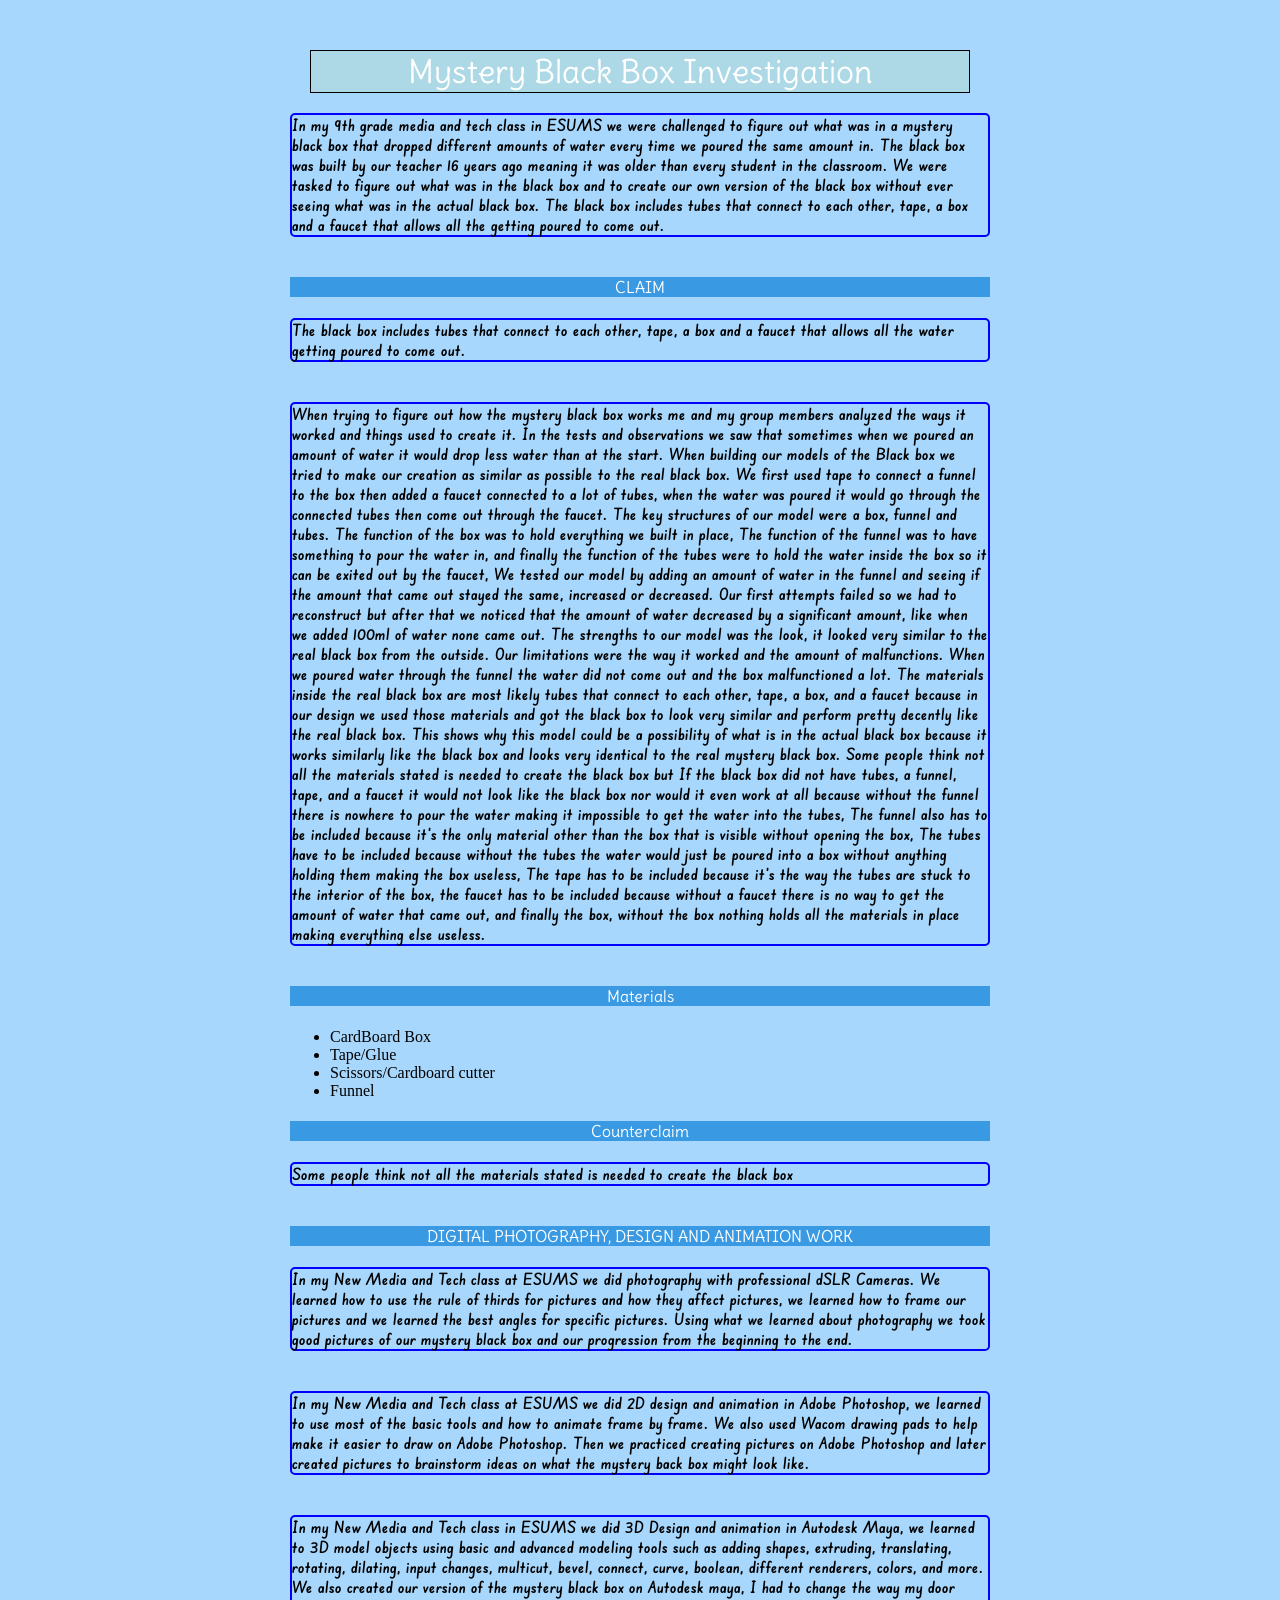
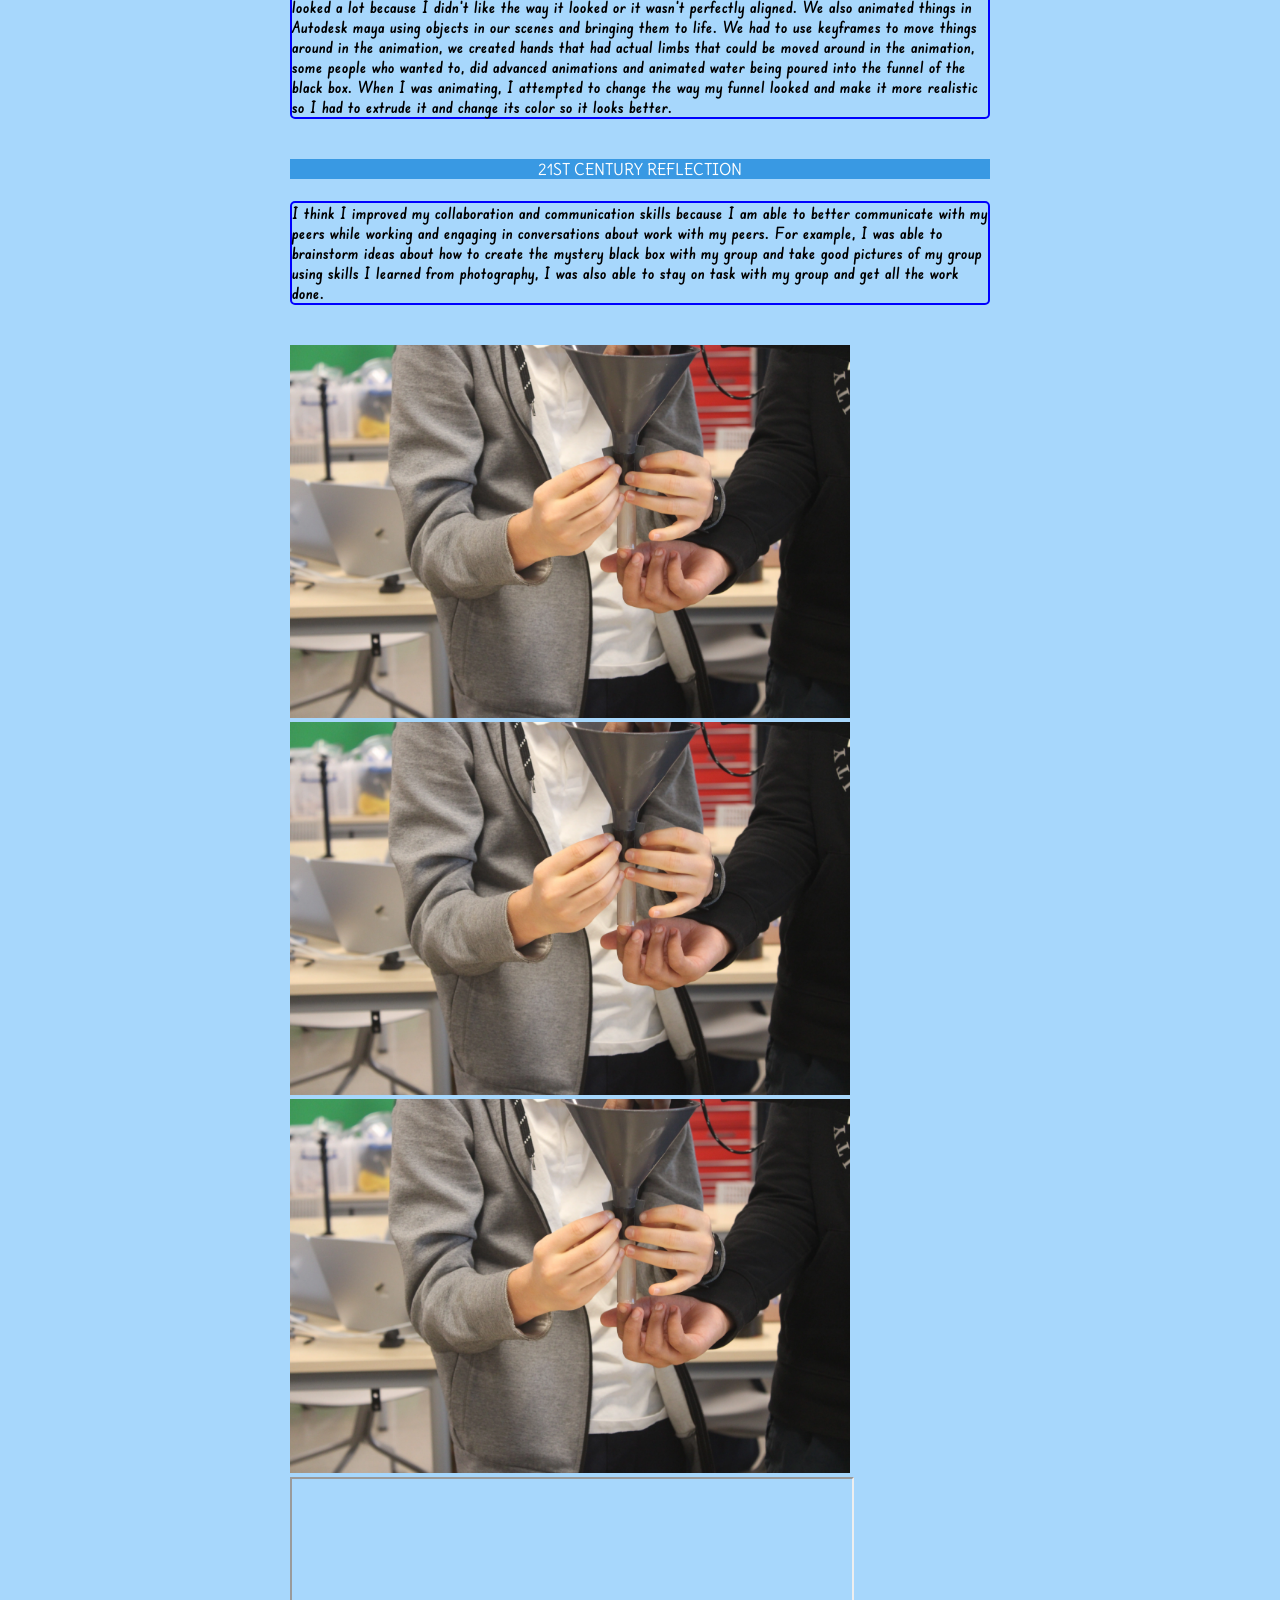
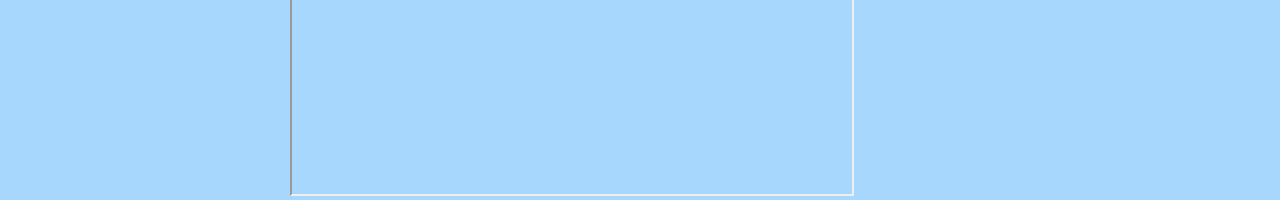
==== Blackbox.html @ c8650740 "Update Blackbox.html" ====
<!DOCTYPE html>


<html lang=en>
  
    <head>
    

        <meta charset="UTF-8"> 

        <meta name="viewport" content="width=device-width, initial-scale=1.0">
        

        <meta name="Marvelous K" content="Marvelous">

        <title>Marvelous' Black Box </title>
        

        <link rel="stylesheet" href="/style.css">

        <link rel="icon" type="image/x-icon" href="/images/favicon.png">
  

     </body>
</html>
<h1>Mystery Black Box Investigation</h1>
<p>In my 9th grade media and tech class in ESUMS we were challenged to figure out what was in a mystery black box that dropped different amounts of water every time we poured the same amount in. The black box was built by our teacher 16 years ago meaning it was older than every student in the classroom. We were tasked to figure out what was in the black box and to create our own version of the black box without ever seeing what was in the actual black box. The black box includes tubes that connect to each other, tape, a box and a faucet that allows all the getting poured to come out.</p>
<h4>CLAIM</h4>
<p>The black box includes tubes that connect to each other, tape, a box and a faucet that allows all the water getting poured to come out.</p> 
<p>When trying to figure out how the mystery black box works me and my group members analyzed the ways it worked and things used to create it. In the tests and observations we saw that sometimes when we poured an amount of water it would drop less water than at the start. When building our models of the Black box we tried to make our creation as similar as possible to the real black box. We first used tape to connect a funnel to the box then added a faucet connected to a lot of tubes, when the water was poured it would go through the connected tubes then come out through the faucet. The key structures of our model were a box, funnel and tubes. The function of the box was to hold everything we built in place, The function of the funnel was to have something to pour the water in, and finally the function of the tubes were to hold the water inside the box so it can be exited out by the faucet, We tested our model by adding an amount of water in the funnel and seeing if the amount that came out stayed the same, increased or decreased. Our first attempts failed so we had to reconstruct but after that we noticed that the amount of water decreased by a significant amount, like when we added 100ml of water none came out. The strengths to our model was the look, it looked very similar to the real black box from the outside. Our limitations were the way it worked and the amount of malfunctions. When we poured water through the funnel the water did not come out and the box malfunctioned a lot. The materials inside the real black box are most likely tubes that connect to each other, tape, a box, and a faucet because in our design we used those materials and got the black box to look very similar and perform pretty decently like the real black box. This shows why this model could be a possibility of what is in the actual black box because it works similarly like the black box and looks very identical to the real mystery black box. Some people think not all the materials stated is needed to create the black box but If the black box did not have tubes, a funnel, tape, and a faucet it would not look like the black box nor would it even work at all because without the funnel there is nowhere to pour the water making it impossible to get the water into the tubes, The funnel also has to be included because it's the only material other than the box that is visible without opening the box, The tubes have to be included because without the tubes the water would just be poured into a box without anything holding them making the box useless, The tape has to be included because it's the way the tubes are stuck to the interior of the box, the faucet has to be included because without a faucet there is no way to get the amount of water that came out, and finally the box, without the box nothing holds all the materials in place making everything else useless.
<h4>Materials</H4>

<ul>
  <li>CardBoard Box</li>
  <li>Tape/Glue</li>
  <li>Scissors/Cardboard cutter</li>
  <li>Funnel</li>
</ul>  
<h4>Counterclaim</H4>
<p>Some people think not all the materials stated is needed to create the black box</p>

<h4>  DIGITAL PHOTOGRAPHY, DESIGN AND ANIMATION WORK</h4>
<p>In my New Media and Tech class at ESUMS we did photography with professional dSLR Cameras. We learned how to use the rule of thirds for pictures and how they affect pictures, we learned how to frame our pictures and we learned the best angles for specific pictures. Using what we learned about photography we took good pictures of our mystery black box and our progression from the beginning to the end. </p>

<p>In my New Media and Tech class at ESUMS we did 2D design and animation in Adobe Photoshop, we learned to use most of the basic tools and how to animate frame by frame. We also used Wacom drawing pads to help make it easier to draw on Adobe Photoshop. Then  we practiced creating pictures on Adobe Photoshop and later created pictures to brainstorm ideas on what the mystery back box might look like.</p>

<p>
In my New Media and Tech class in ESUMS we did 3D Design and animation in Autodesk Maya, we learned to 3D model objects using basic and advanced modeling tools such as adding shapes, extruding, translating, rotating, dilating, input changes, multicut, bevel, connect, curve, boolean, different renderers, colors, and more. We also created our version of the mystery black box on Autodesk maya, I had to change the way my door looked a lot because I didn't like the way it looked or it wasn't perfectly aligned. We also animated things in Autodesk maya using objects in our scenes and bringing them to life. We had to use keyframes to move things around in the animation, we created hands that had actual limbs that could be moved around in the animation, some people who wanted to, did advanced animations and animated water being poured into the funnel of the black box. When I was animating, I attempted to change the way my funnel looked and make it more realistic so I had to extrude it and change its color so it looks better.</p>
                                    <H4>21ST CENTURY REFLECTION</H4>
<p>I think I improved my collaboration and communication skills because I am able to better communicate with my peers while working and engaging in conversations about work with my peers. For example, I was able to brainstorm ideas about how to create the mystery black box with my group and take good pictures of my group using skills I learned from photography, I was also able to stay on task with my group and get all the work done. </p>

          
      

        <!--example images (uploaded to repo's "images" directory)-->
        <img 
            src="images/IMG_7519 (1).webp"
            width="560" 
            alt="Your description of image in words">
 <img 
            src="images/IMG_7519 (1).webp"
            width="560" 
            alt="Your description of image in words">
 <img 
            src="images/IMG_7519 (1).webp"
            width="560" 
            alt="Your description of image in words">

        <!--example video (or other content from another webpage)-->
        <iframe 
            src="https://drive.google.com/file/d/extracting DNA.png/preview"
            width="560" height="315"
            allowfullscreen>
        </iframe>
        <!-- replace FILE_ID in the example link above with the
             exact text from the equivalent spot within your 
             actual video's Google Drive shared link -->
   </body>
</html>
---- style.css ----
@import url('https://fonts.googleapis.com/css2?family=Allan:wght@400;700&family=Delius&family=Edu+SA+Beginner:wght@400..700&display=swap');

body {
  color: black;
  Max-width: 700px;
  Margin: auto;
  Background-color: #a7d7fc;
}

 h1, h2, h3, h4 { 
   Color: White;
   Background-color: #3999e3;
   Text-align: center;
}

p {
  font-family: "Edu SA Beginner", cursive;
  font-optical-sizing: auto;
  font-weight: 600;
  font-style: normal;
  border: 2px solid blue;
  border-radius: 5px;
  margin-bottom: 40px;

}

h5 {
  Text-align: center;
}

th, td {
  padding: 10px;
  text-align: center;
} 

tr:hover {
  color: white;
} 

Td:hover {
  Background-color: #05a1a1;
}


a {
  Background-Color: #6bc9f2;
} 

a:hover {
  Color: #05a1a1;
}

nav a {

}

H1, h2, h3, h4 {font-family: "Delius", cursive;
  font-weight: 400;
  font-style: normal;
}

h1 {
  border: 1px solid black;
  margin-top: 50px;
  margin-bottom: 20px;
  margin-right: 20px;
  margin-left: 20px;
  background-color: lightblue;
   }
  border: 2px solid red;
 }
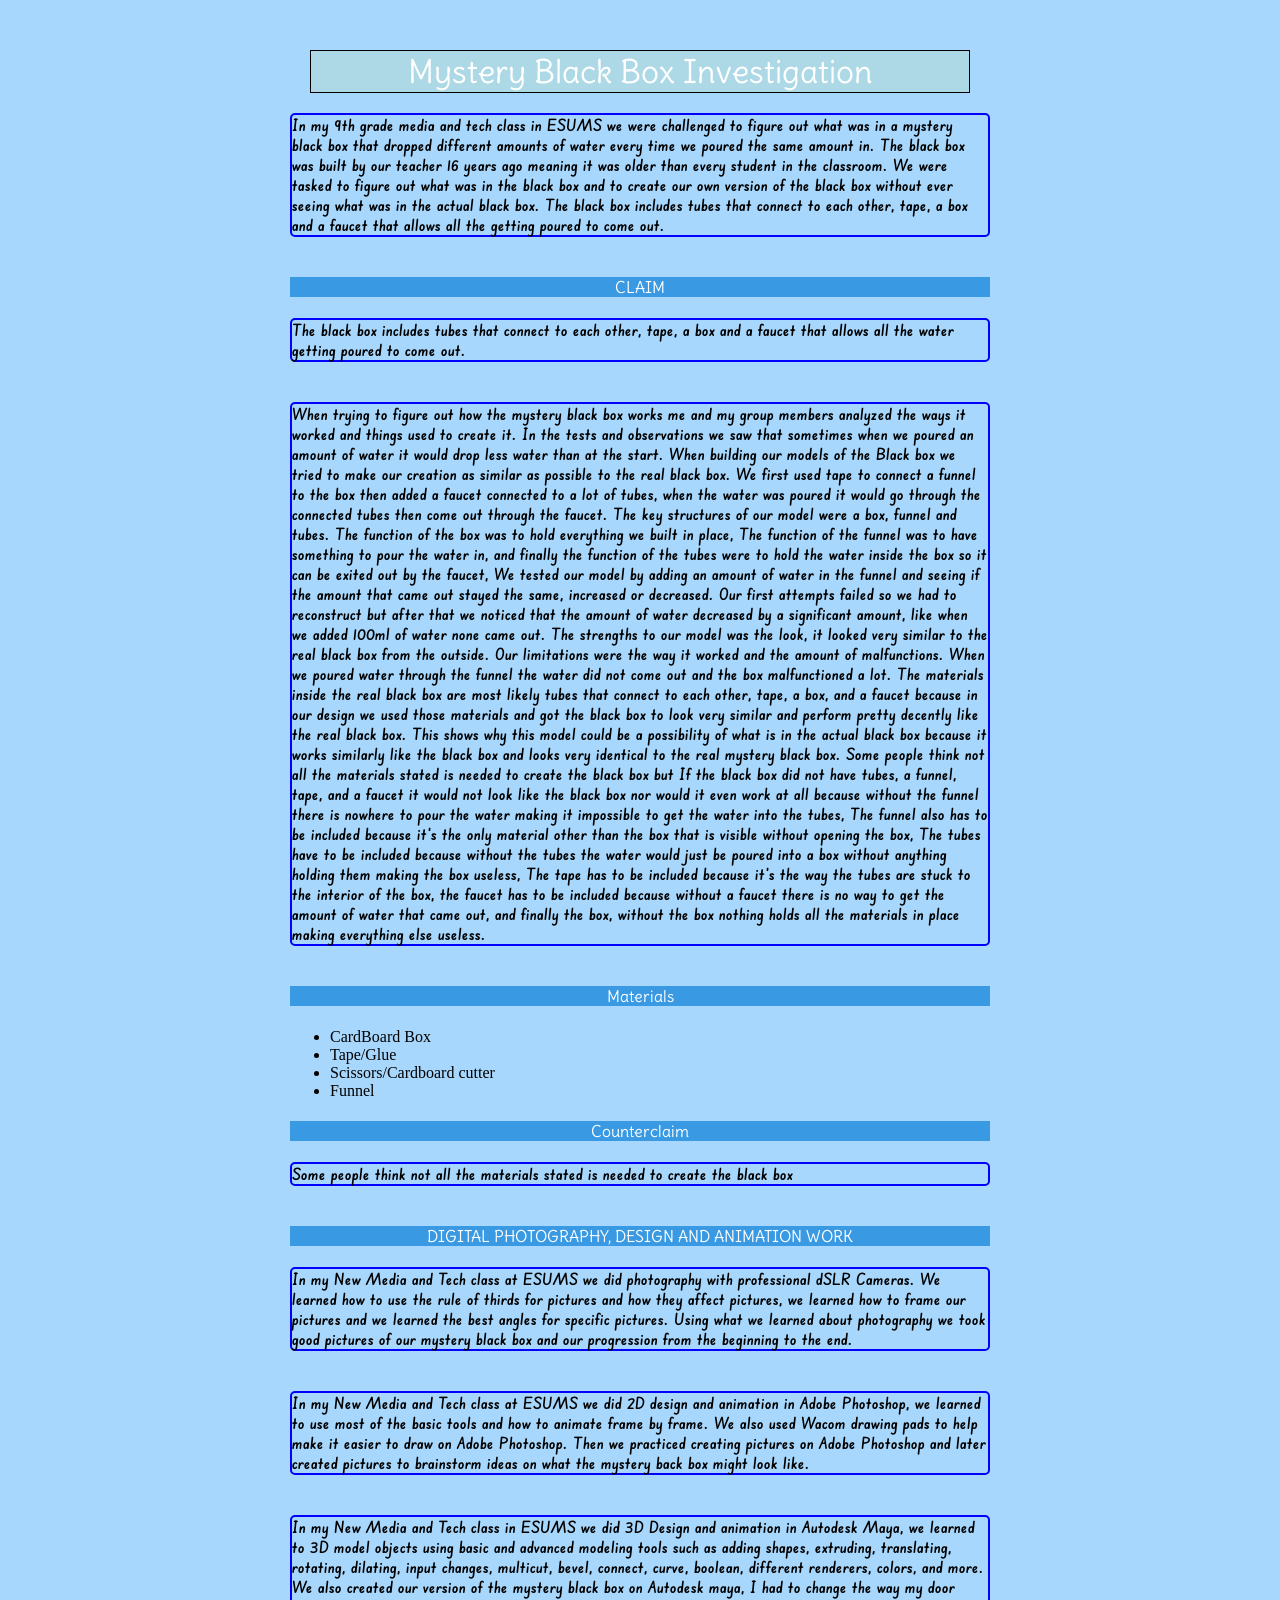
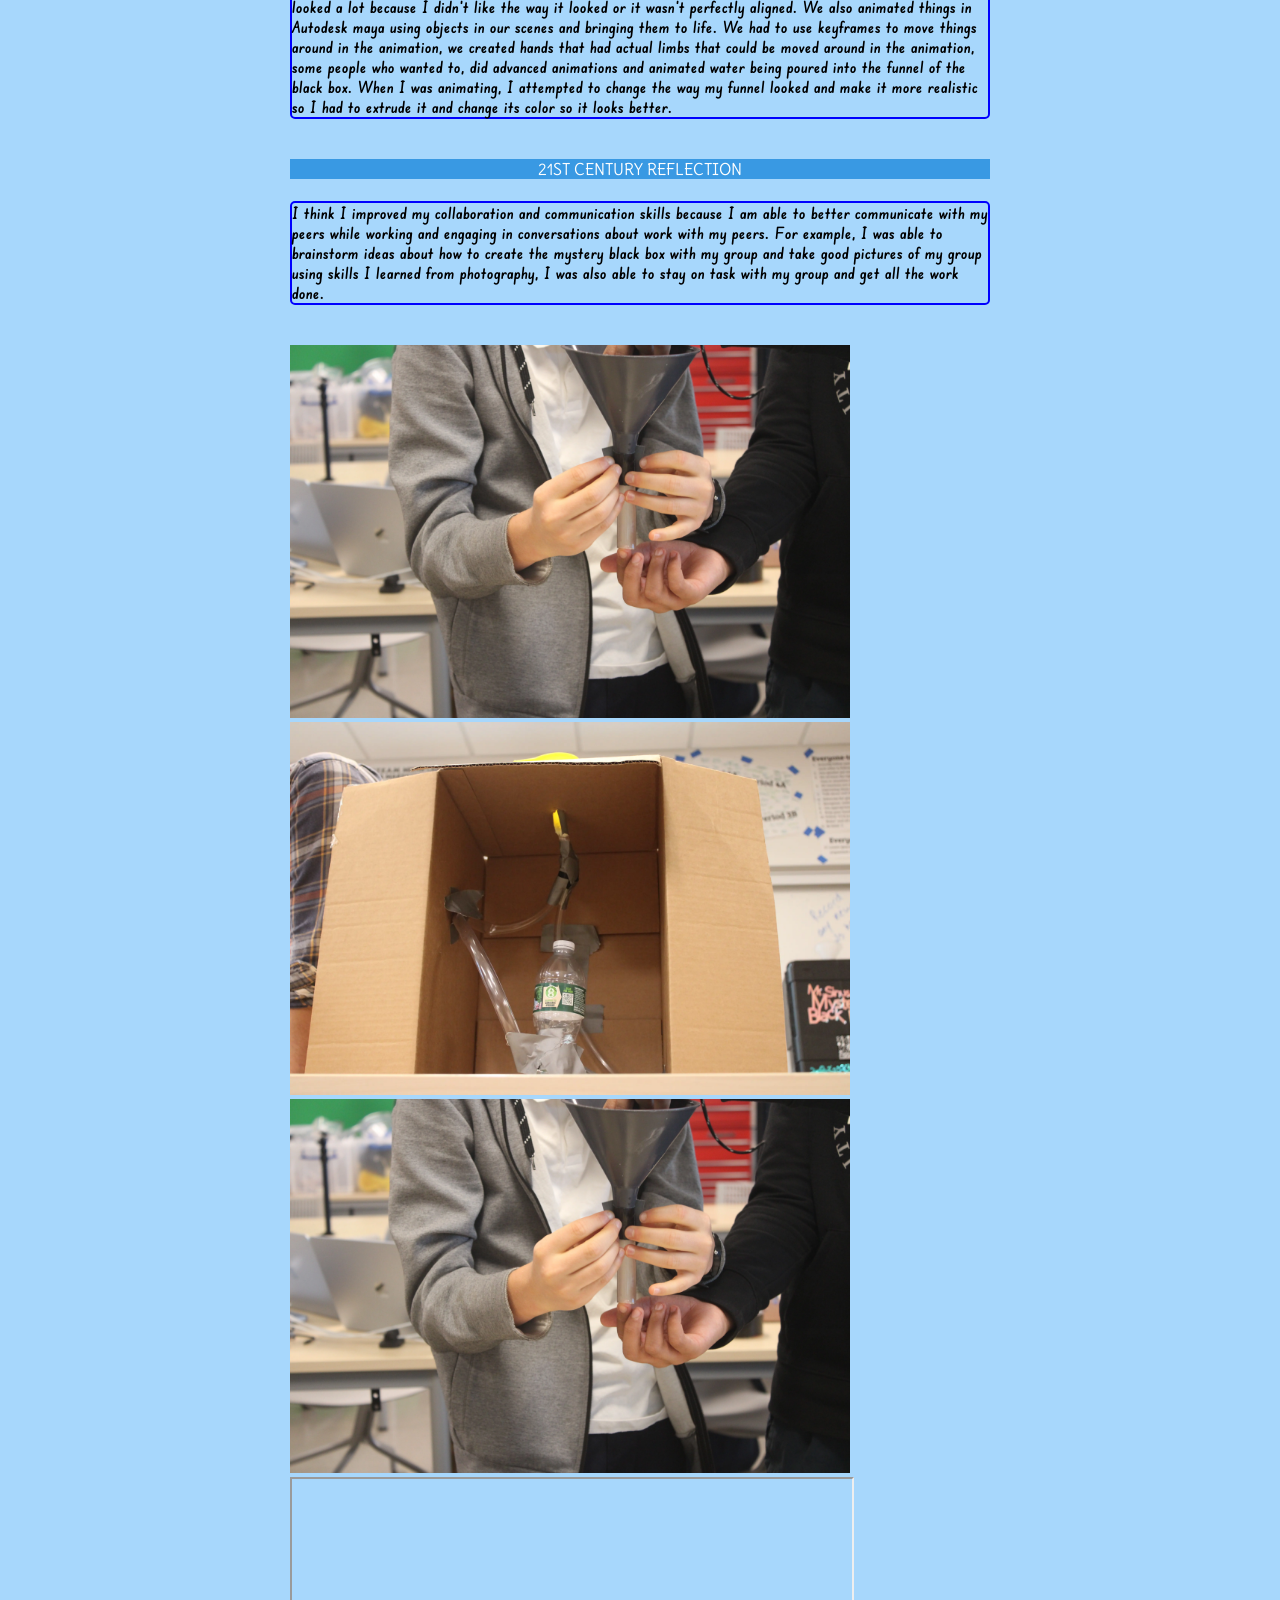
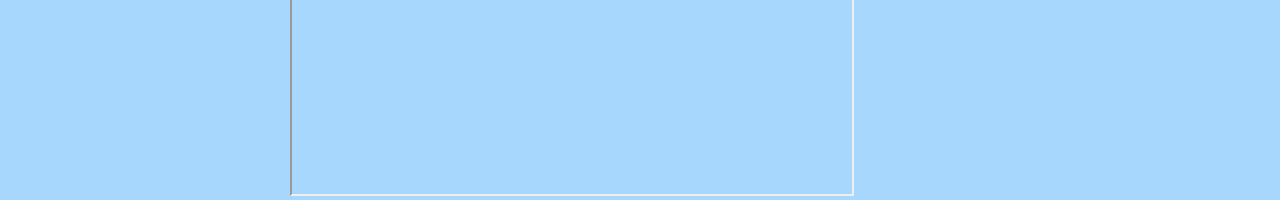
==== commit 336ca98d: "Update Blackbox.html" ====
--- a/Blackbox.html
+++ b/Blackbox.html
@@ -58,7 +58,7 @@
             width="560" 
             alt="Your description of image in words">
  <img 
-            src="images/IMG_7519 (1).webp"
+            src="images/IMG_7536.webp"
             width="560" 
             alt="Your description of image in words">
  <img 
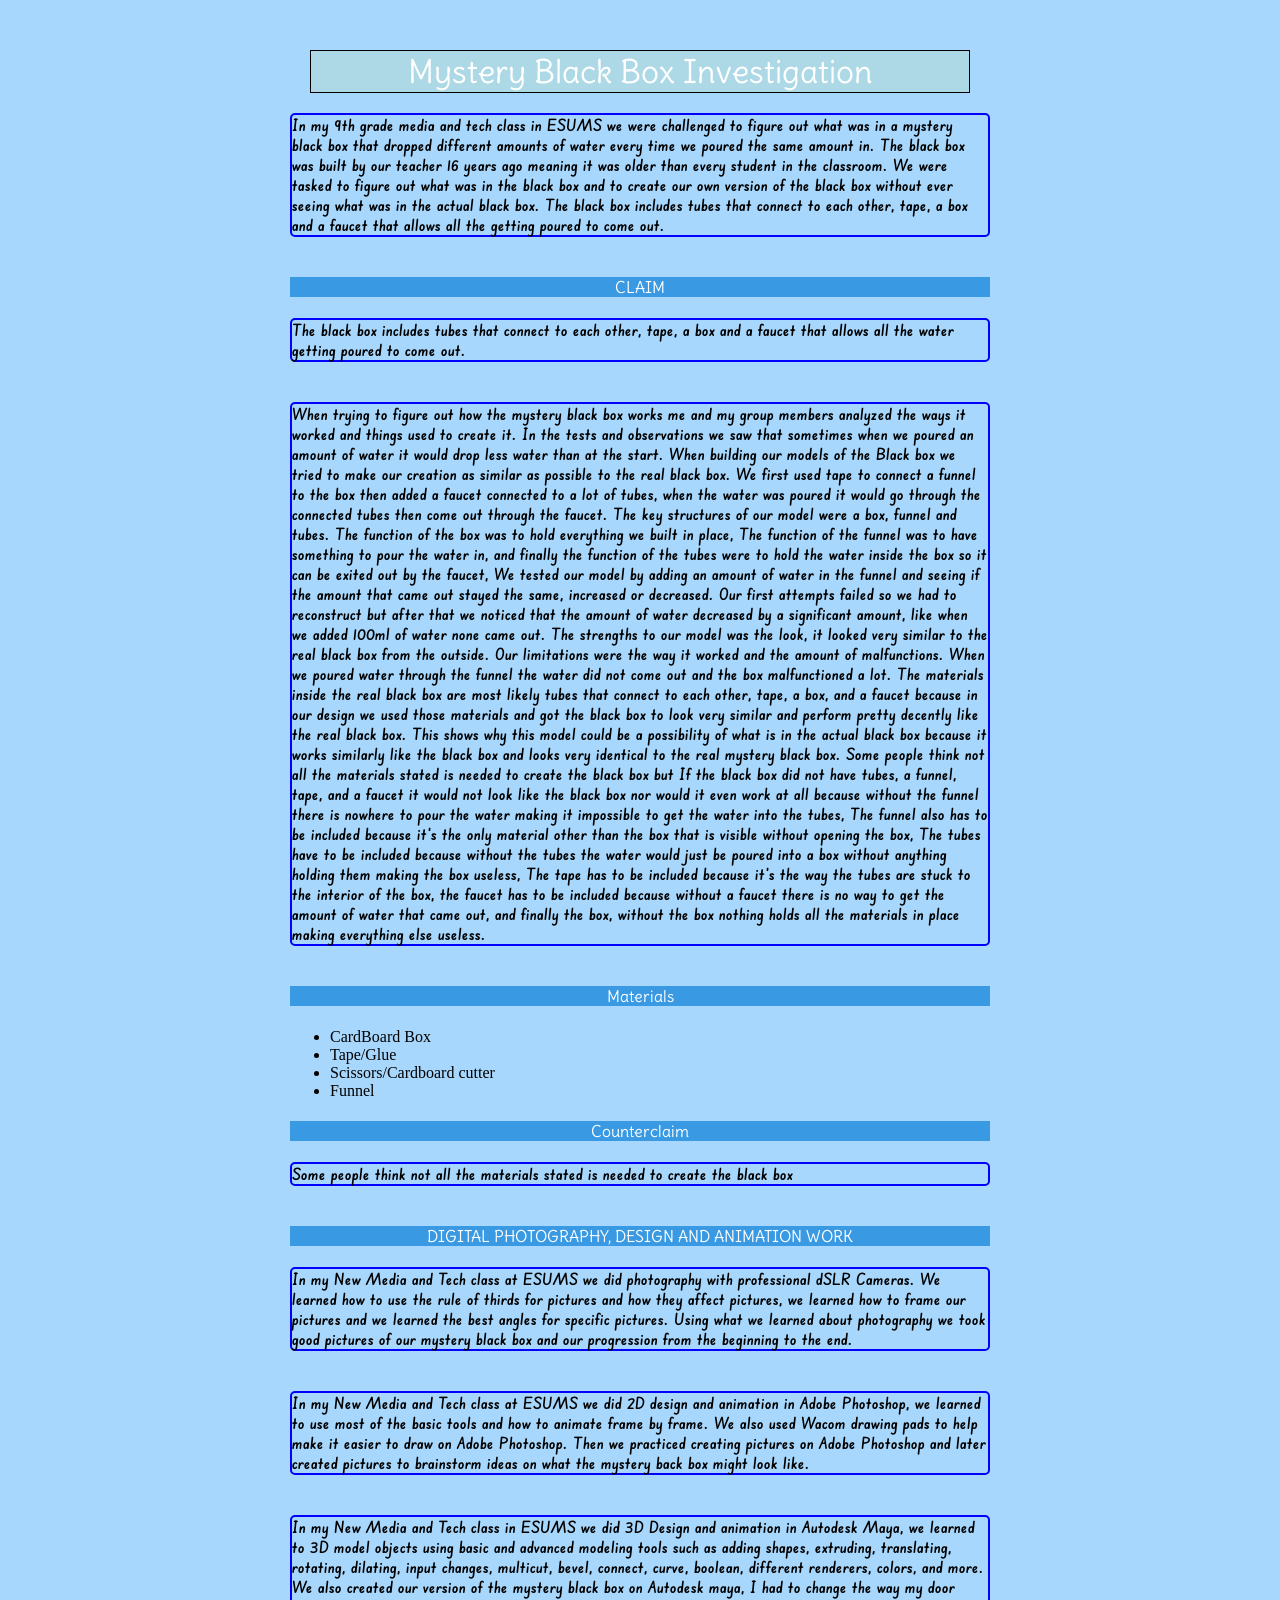
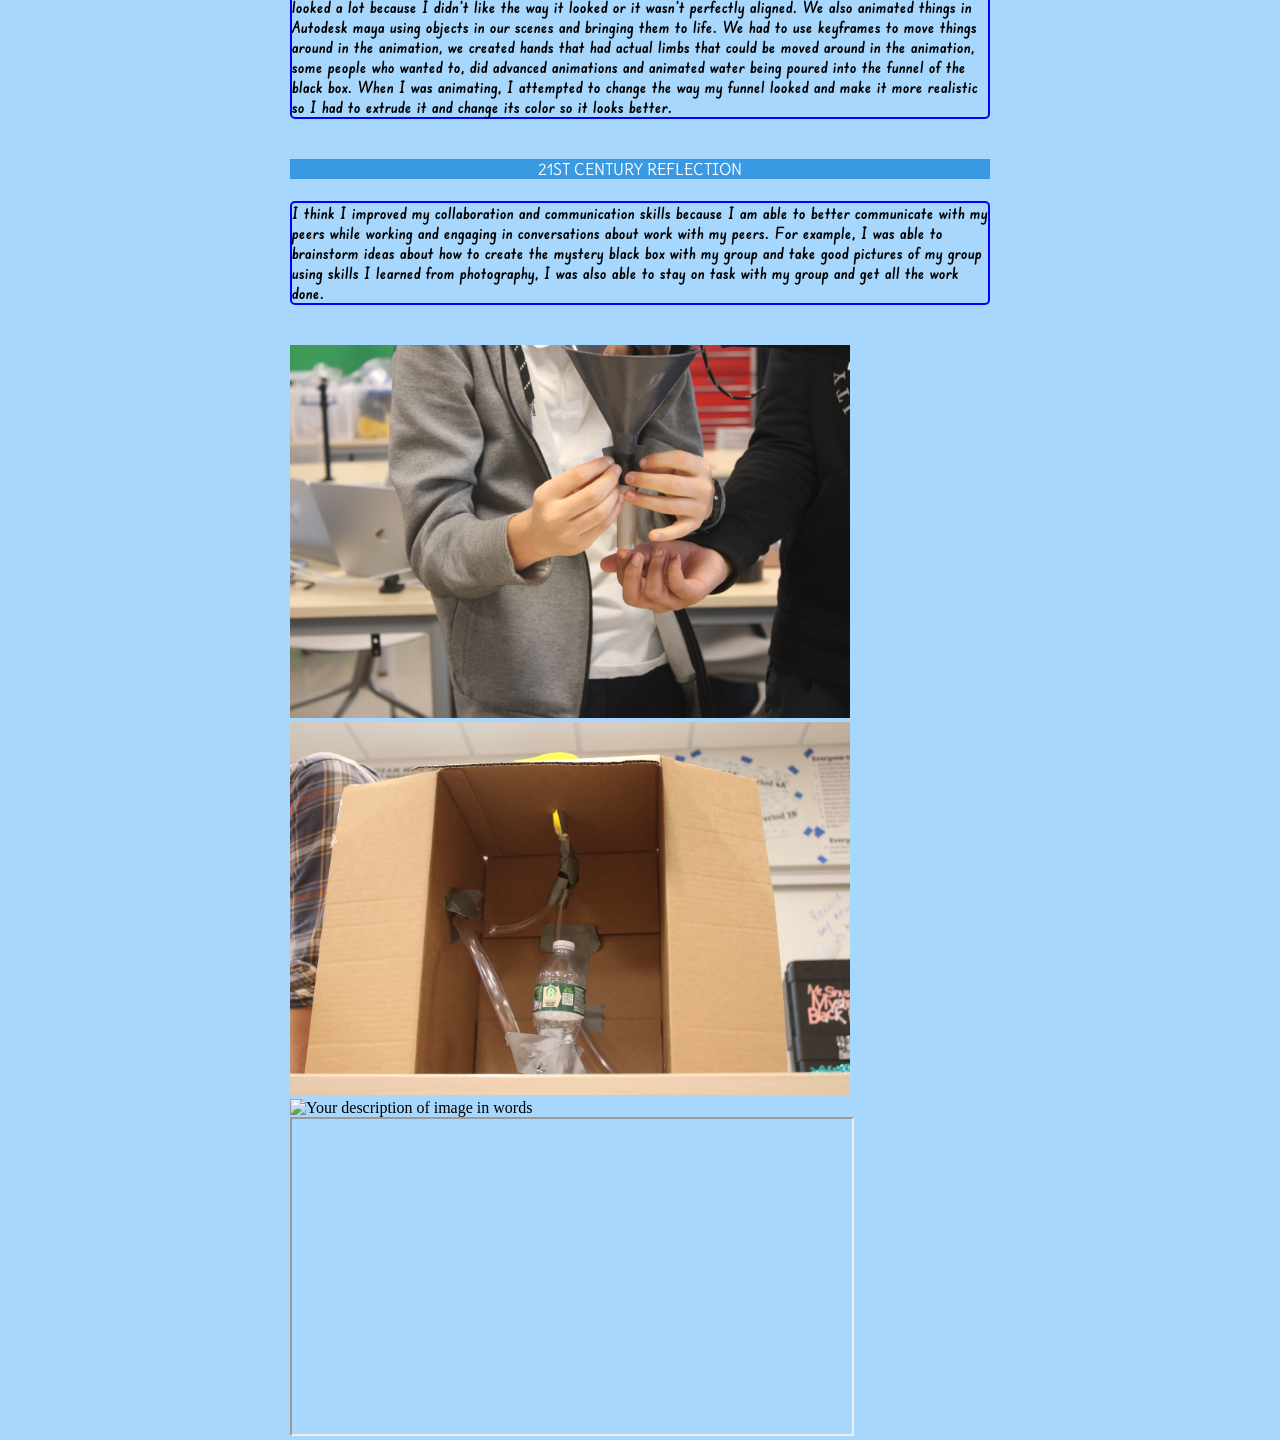
==== commit ab95f99b: "Update Blackbox.html" ====
--- a/Blackbox.html
+++ b/Blackbox.html
@@ -62,7 +62,7 @@
             width="560" 
             alt="Your description of image in words">
  <img 
-            src="images/IMG_7519 (1).webp"
+            src="IMG_7548.webp"
             width="560" 
             alt="Your description of image in words">
 
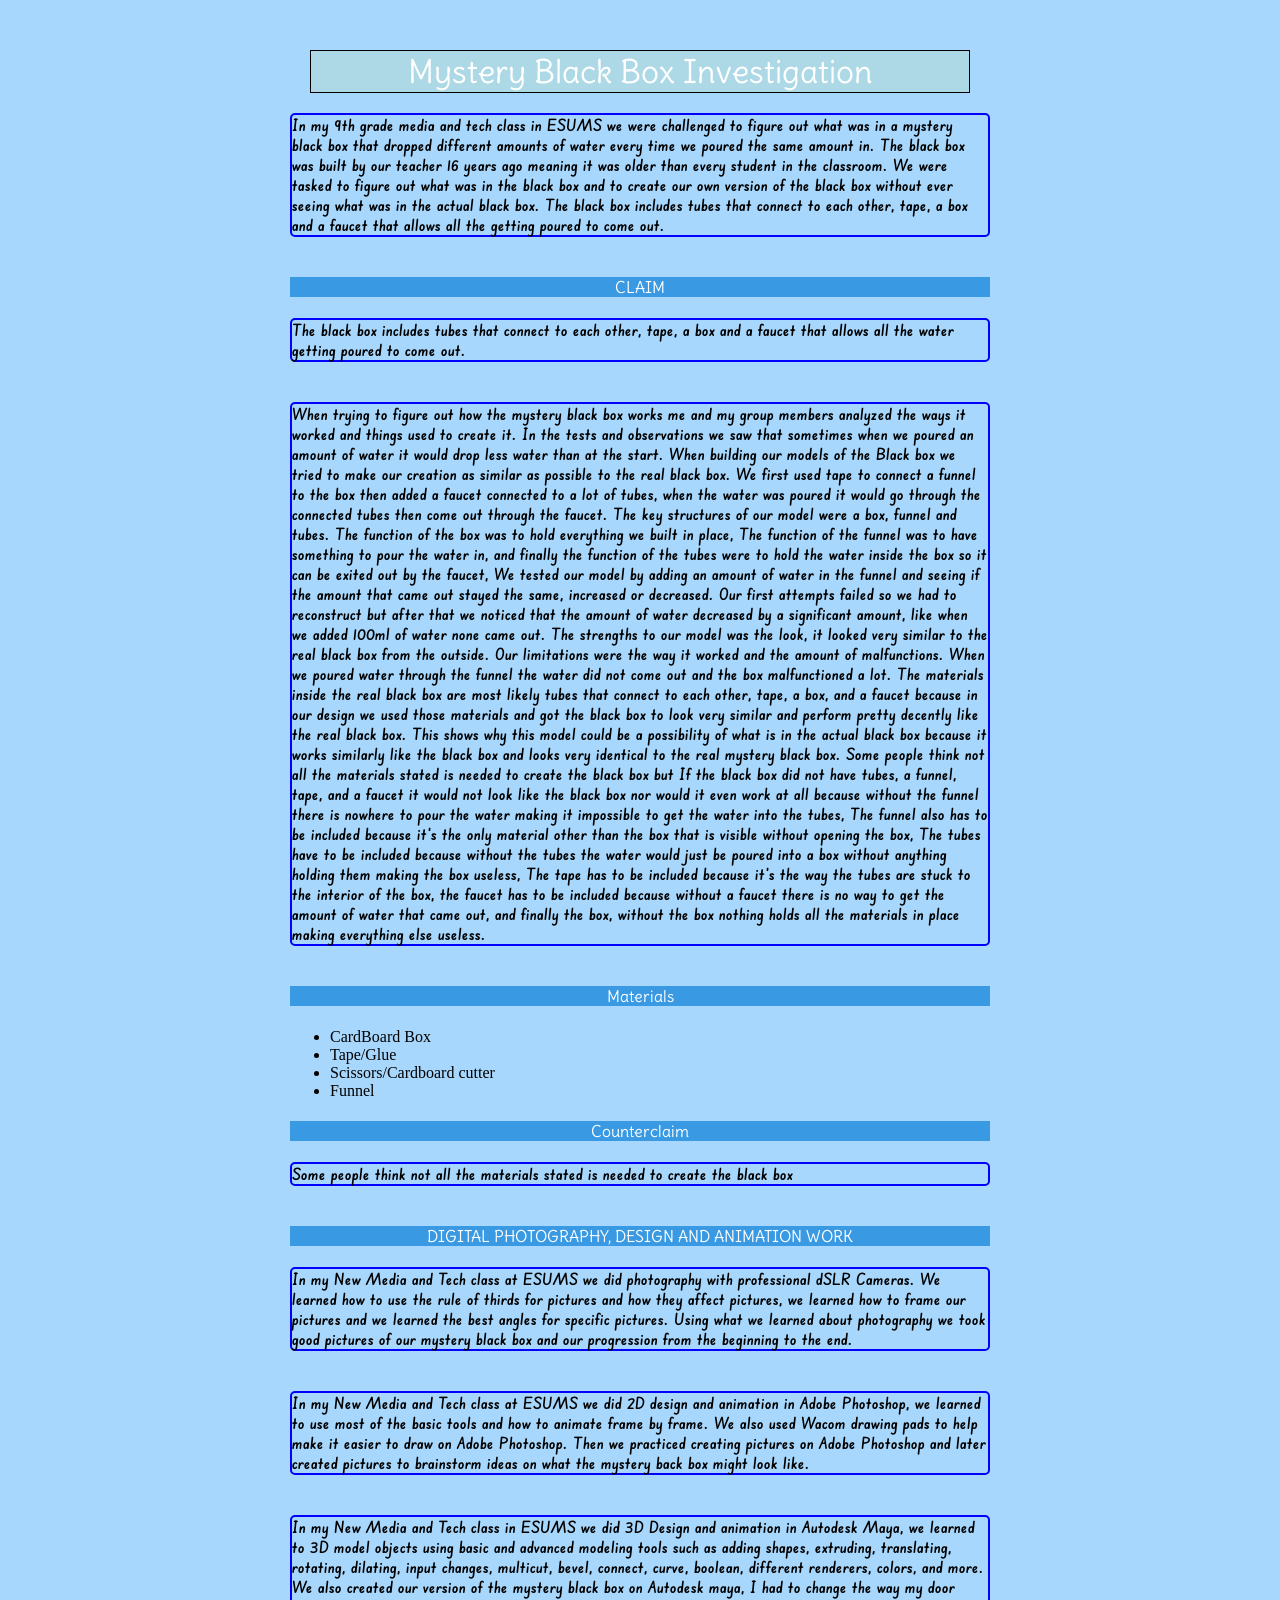
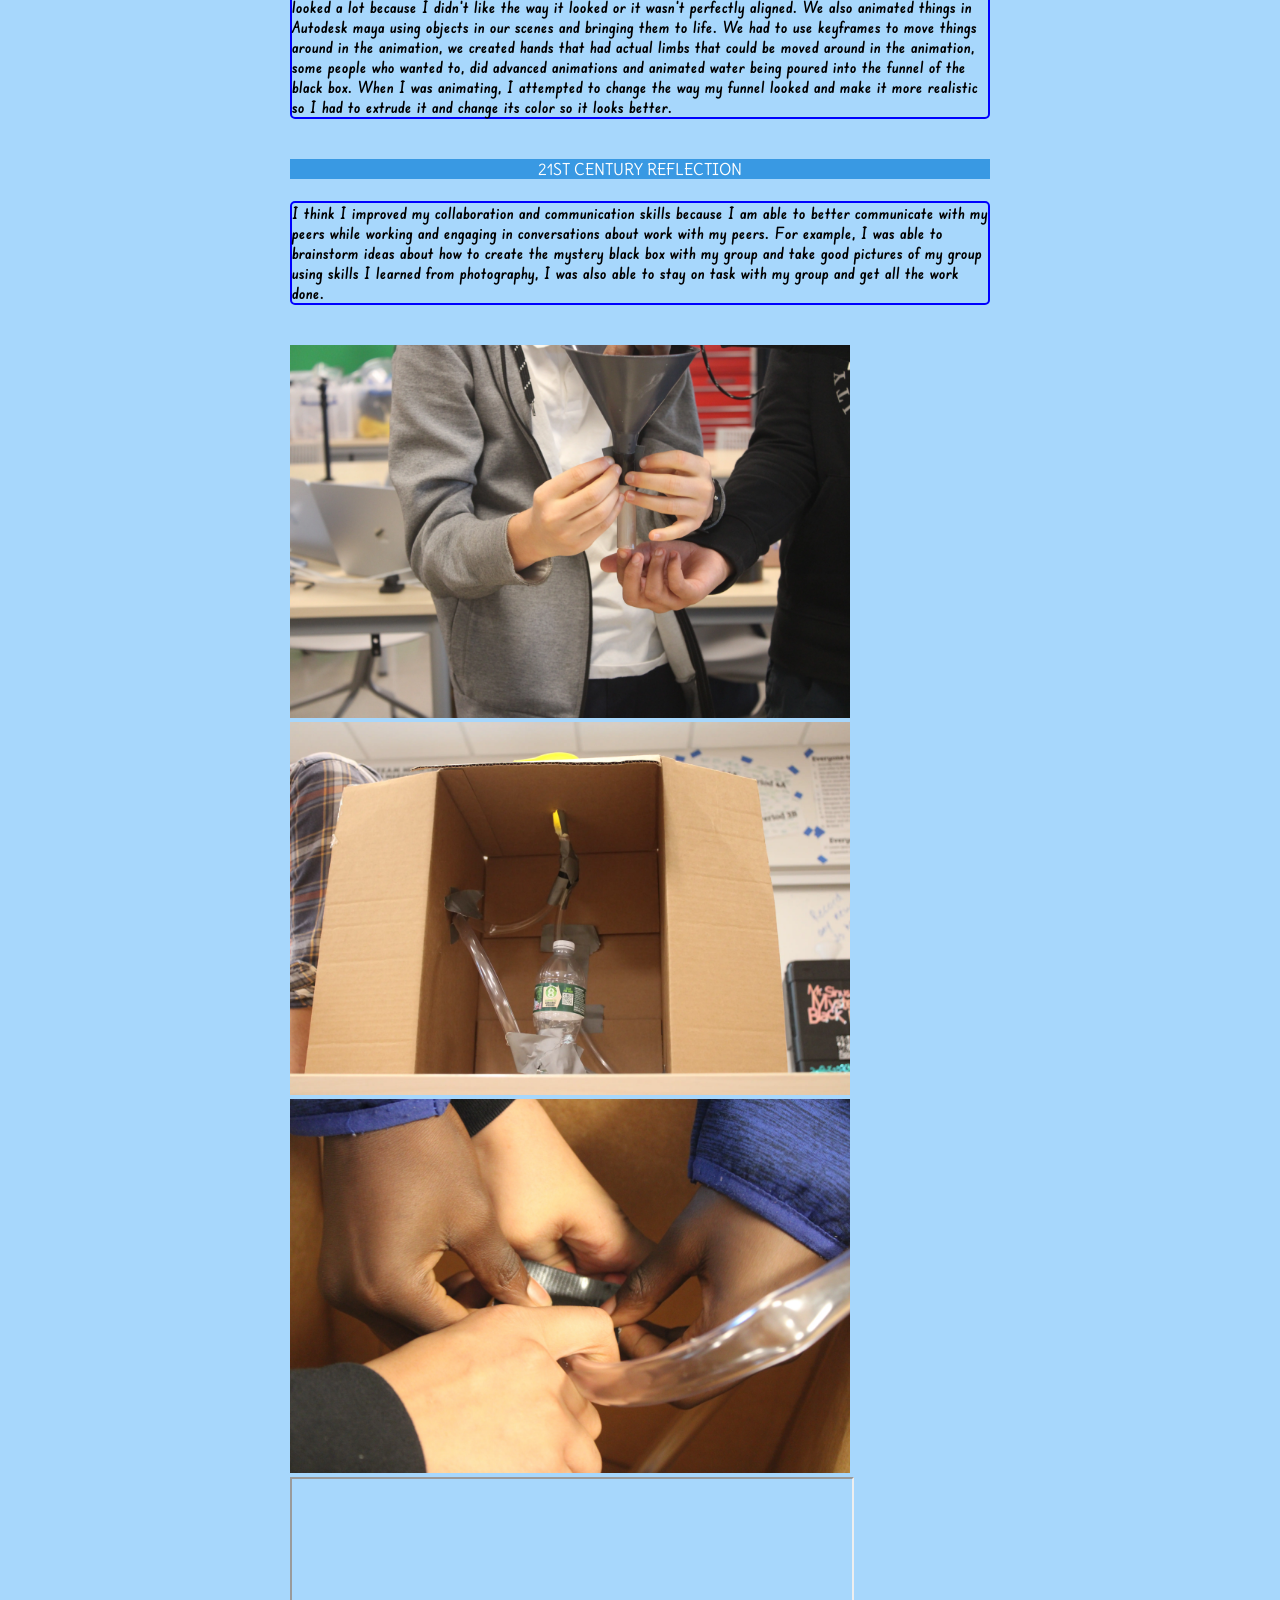
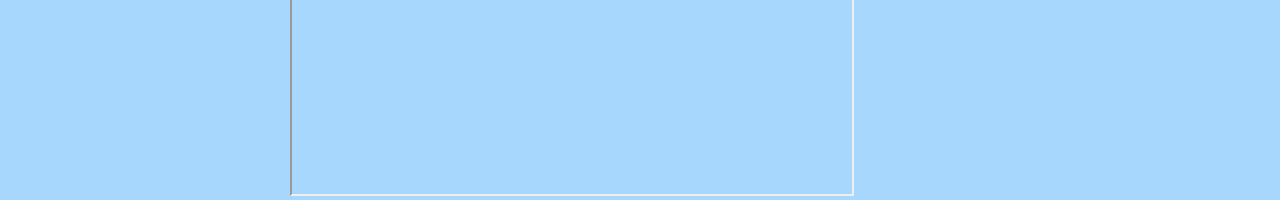
==== commit 10d34110: "Update Blackbox.html" ====
--- a/Blackbox.html
+++ b/Blackbox.html
@@ -62,7 +62,7 @@
             width="560" 
             alt="Your description of image in words">
  <img 
-            src="IMG_7548.webp"
+            src="images/IMG_7548.webp"
             width="560" 
             alt="Your description of image in words">
 
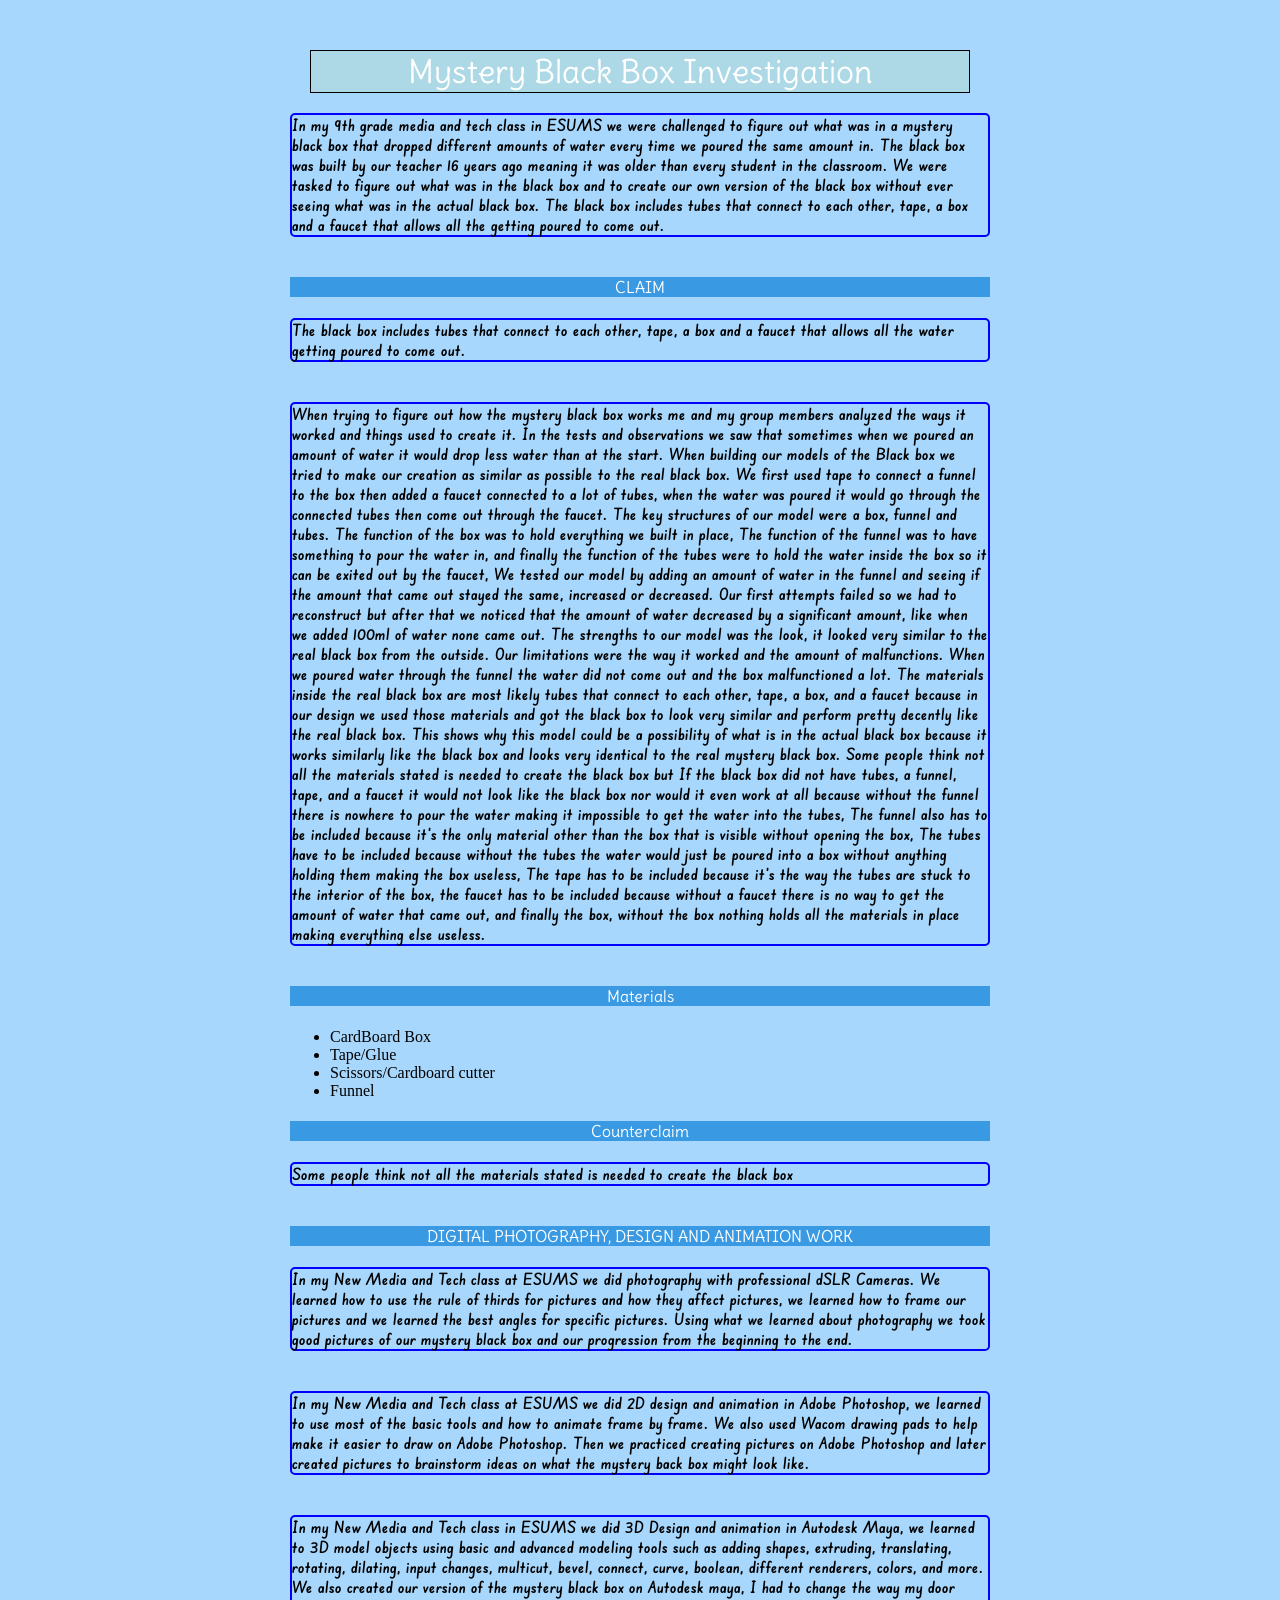
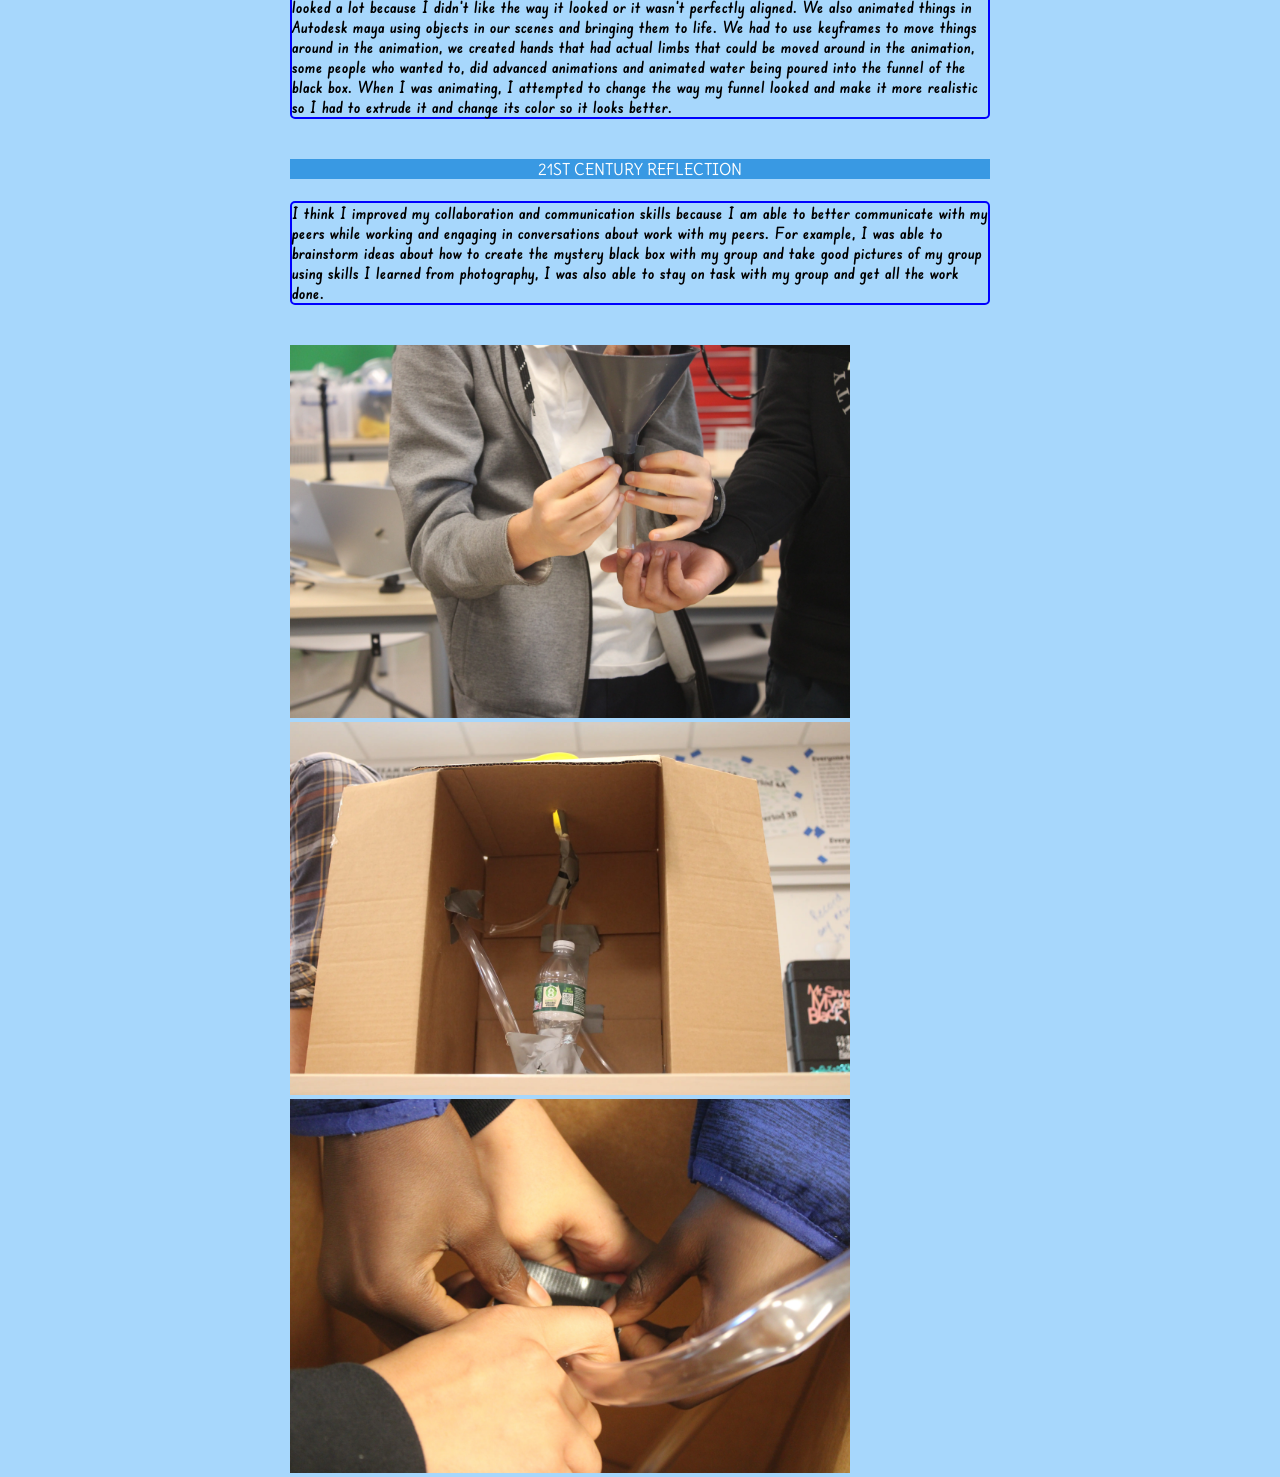
==== commit 3c278eb4: "Update Blackbox.html" ====
--- a/Blackbox.html
+++ b/Blackbox.html
@@ -66,14 +66,5 @@
             width="560" 
             alt="Your description of image in words">
 
-        <!--example video (or other content from another webpage)-->
-        <iframe 
-            src="https://drive.google.com/file/d/extracting DNA.png/preview"
-            width="560" height="315"
-            allowfullscreen>
-        </iframe>
-        <!-- replace FILE_ID in the example link above with the
-             exact text from the equivalent spot within your 
-             actual video's Google Drive shared link -->
    </body>
 </html>
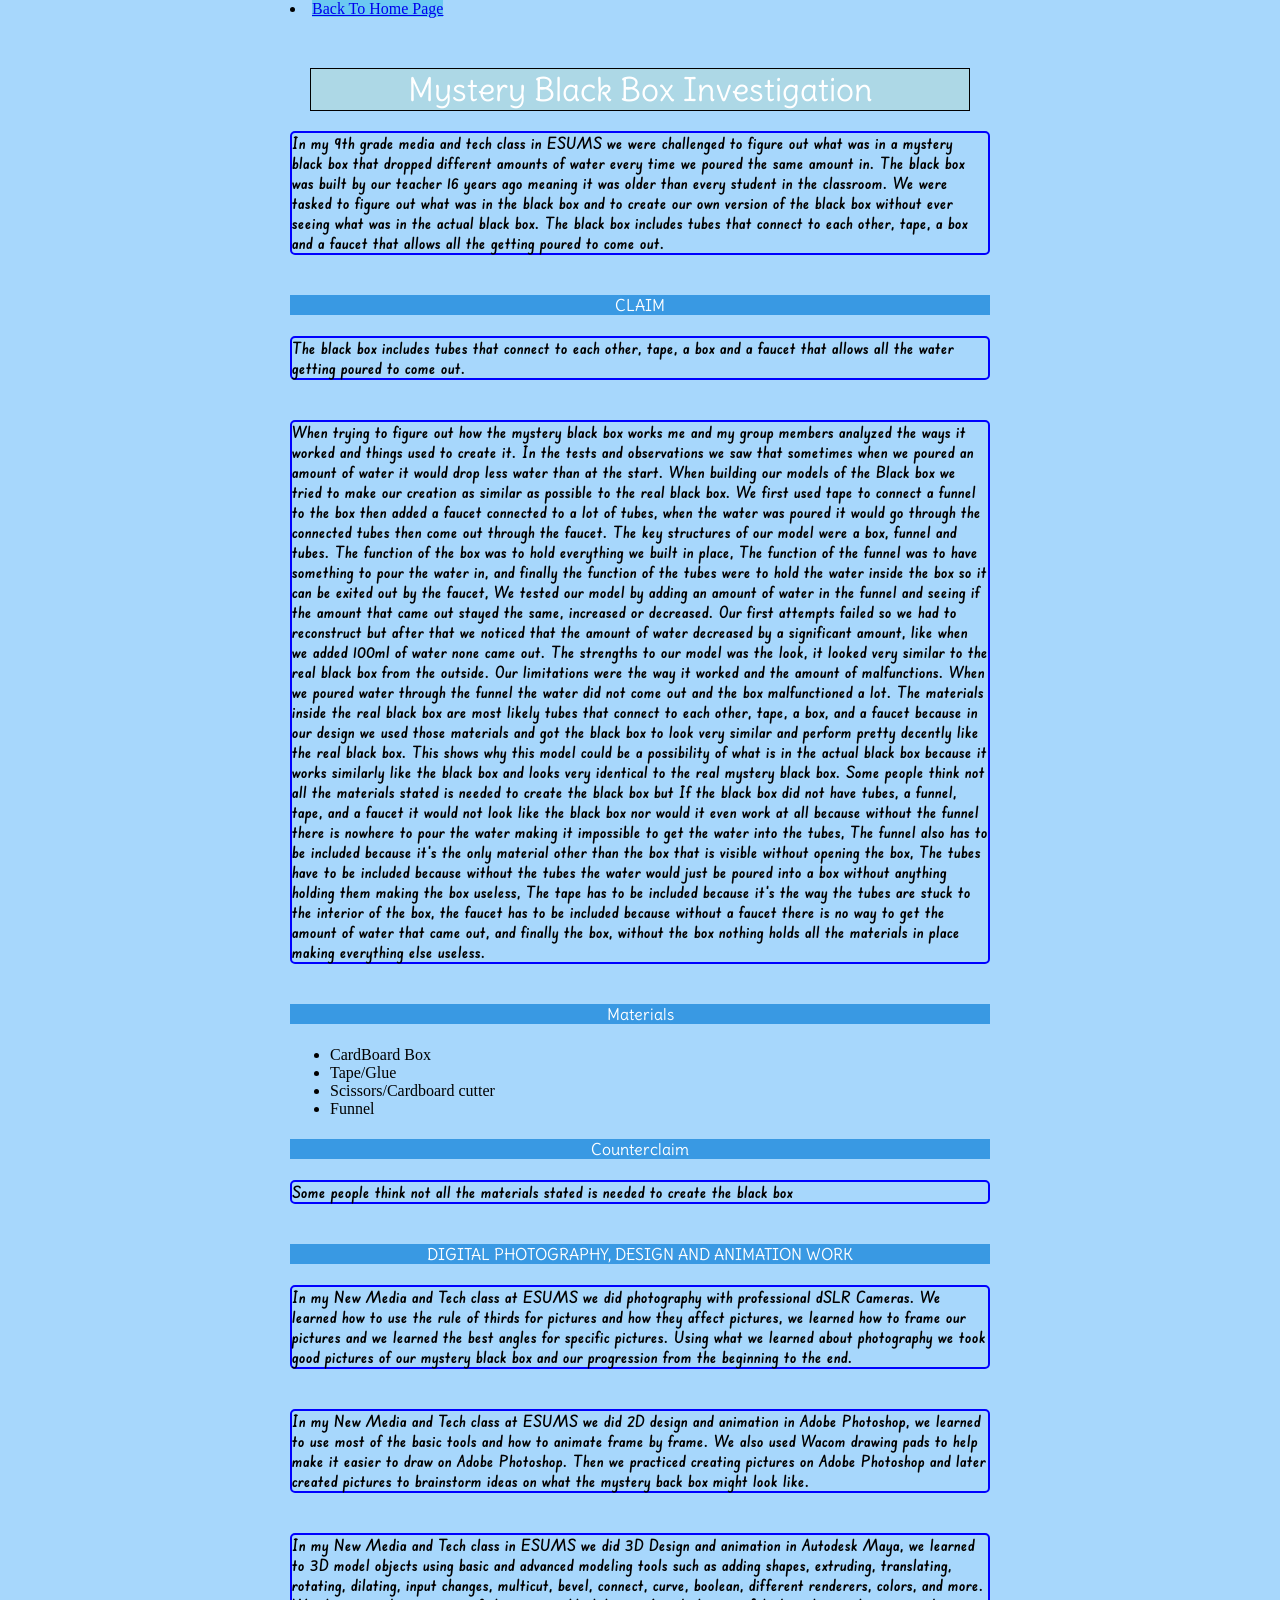
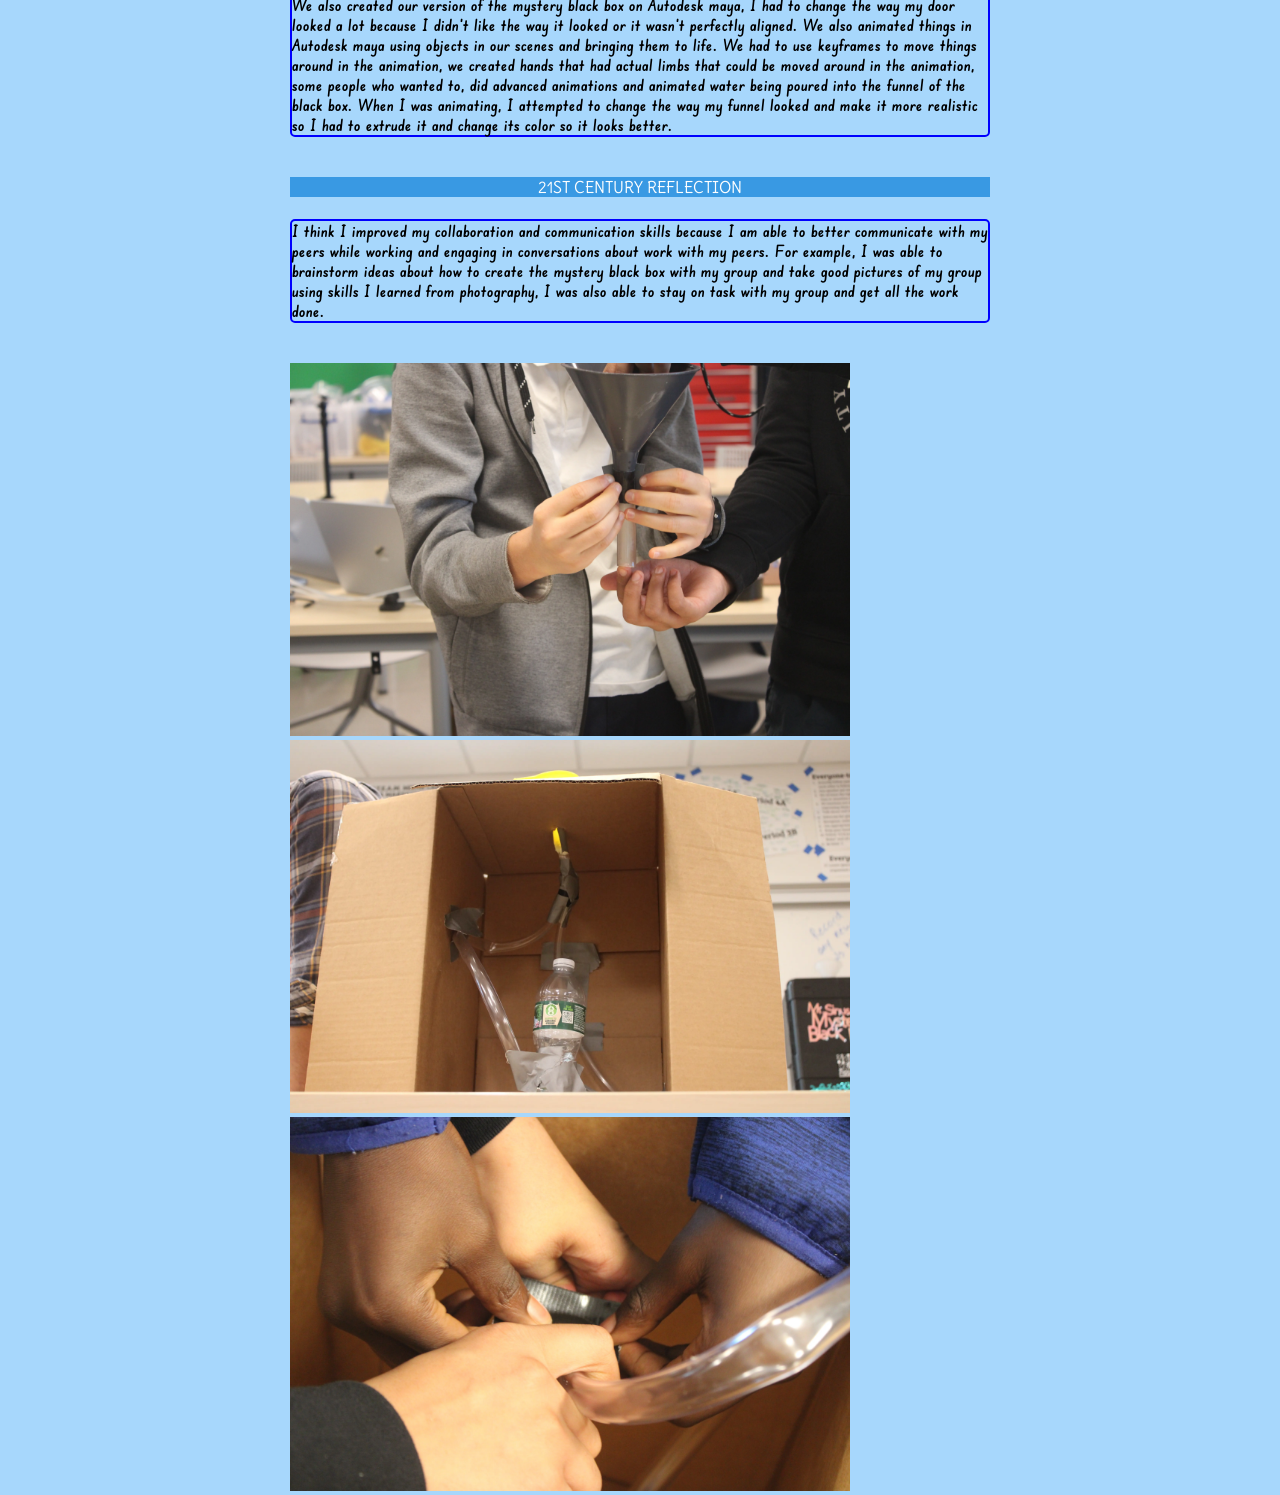
==== commit 65557d6f: "Update Blackbox.html" ====
--- a/Blackbox.html
+++ b/Blackbox.html
@@ -23,6 +23,7 @@
 
      </body>
 </html>
+ <li><a href="https://marvelousk-tech.github.io/">Back To Home Page</a></li> 
 <h1>Mystery Black Box Investigation</h1>
 <p>In my 9th grade media and tech class in ESUMS we were challenged to figure out what was in a mystery black box that dropped different amounts of water every time we poured the same amount in. The black box was built by our teacher 16 years ago meaning it was older than every student in the classroom. We were tasked to figure out what was in the black box and to create our own version of the black box without ever seeing what was in the actual black box. The black box includes tubes that connect to each other, tape, a box and a faucet that allows all the getting poured to come out.</p>
 <h4>CLAIM</h4>
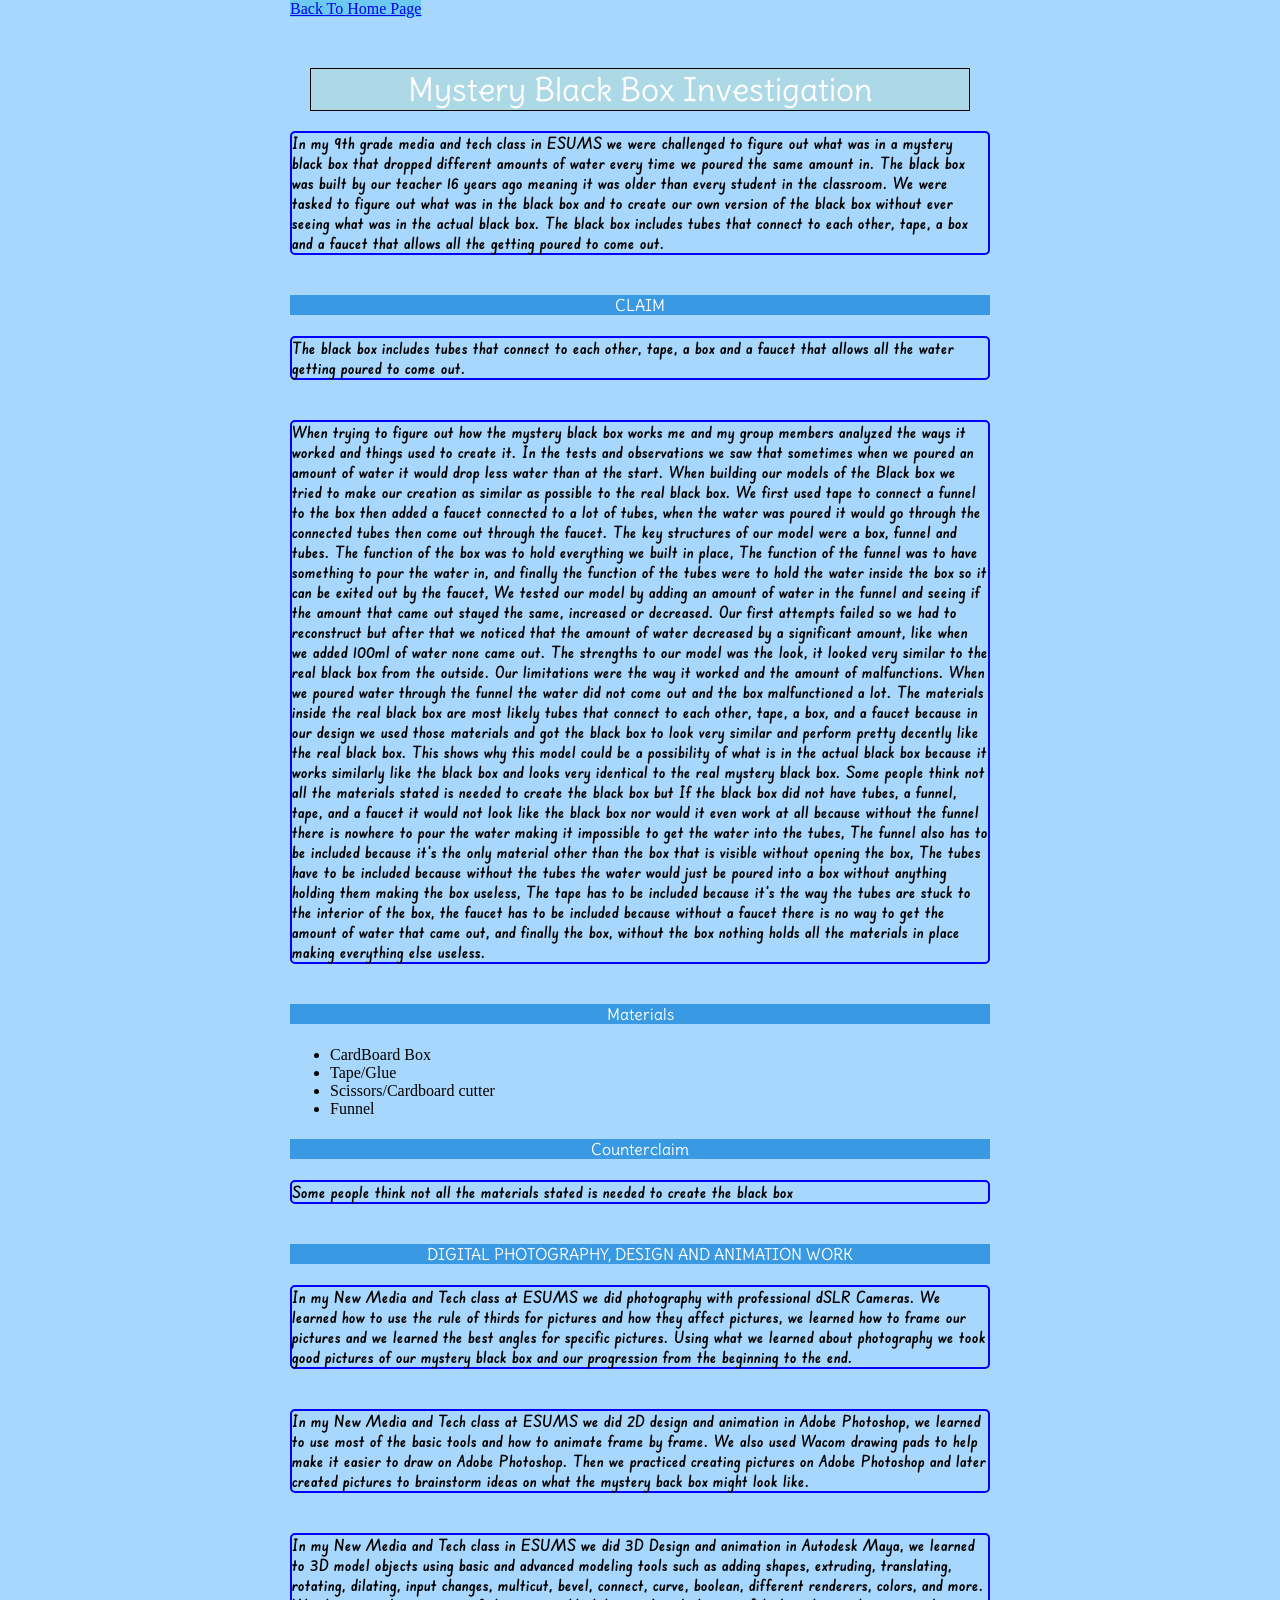
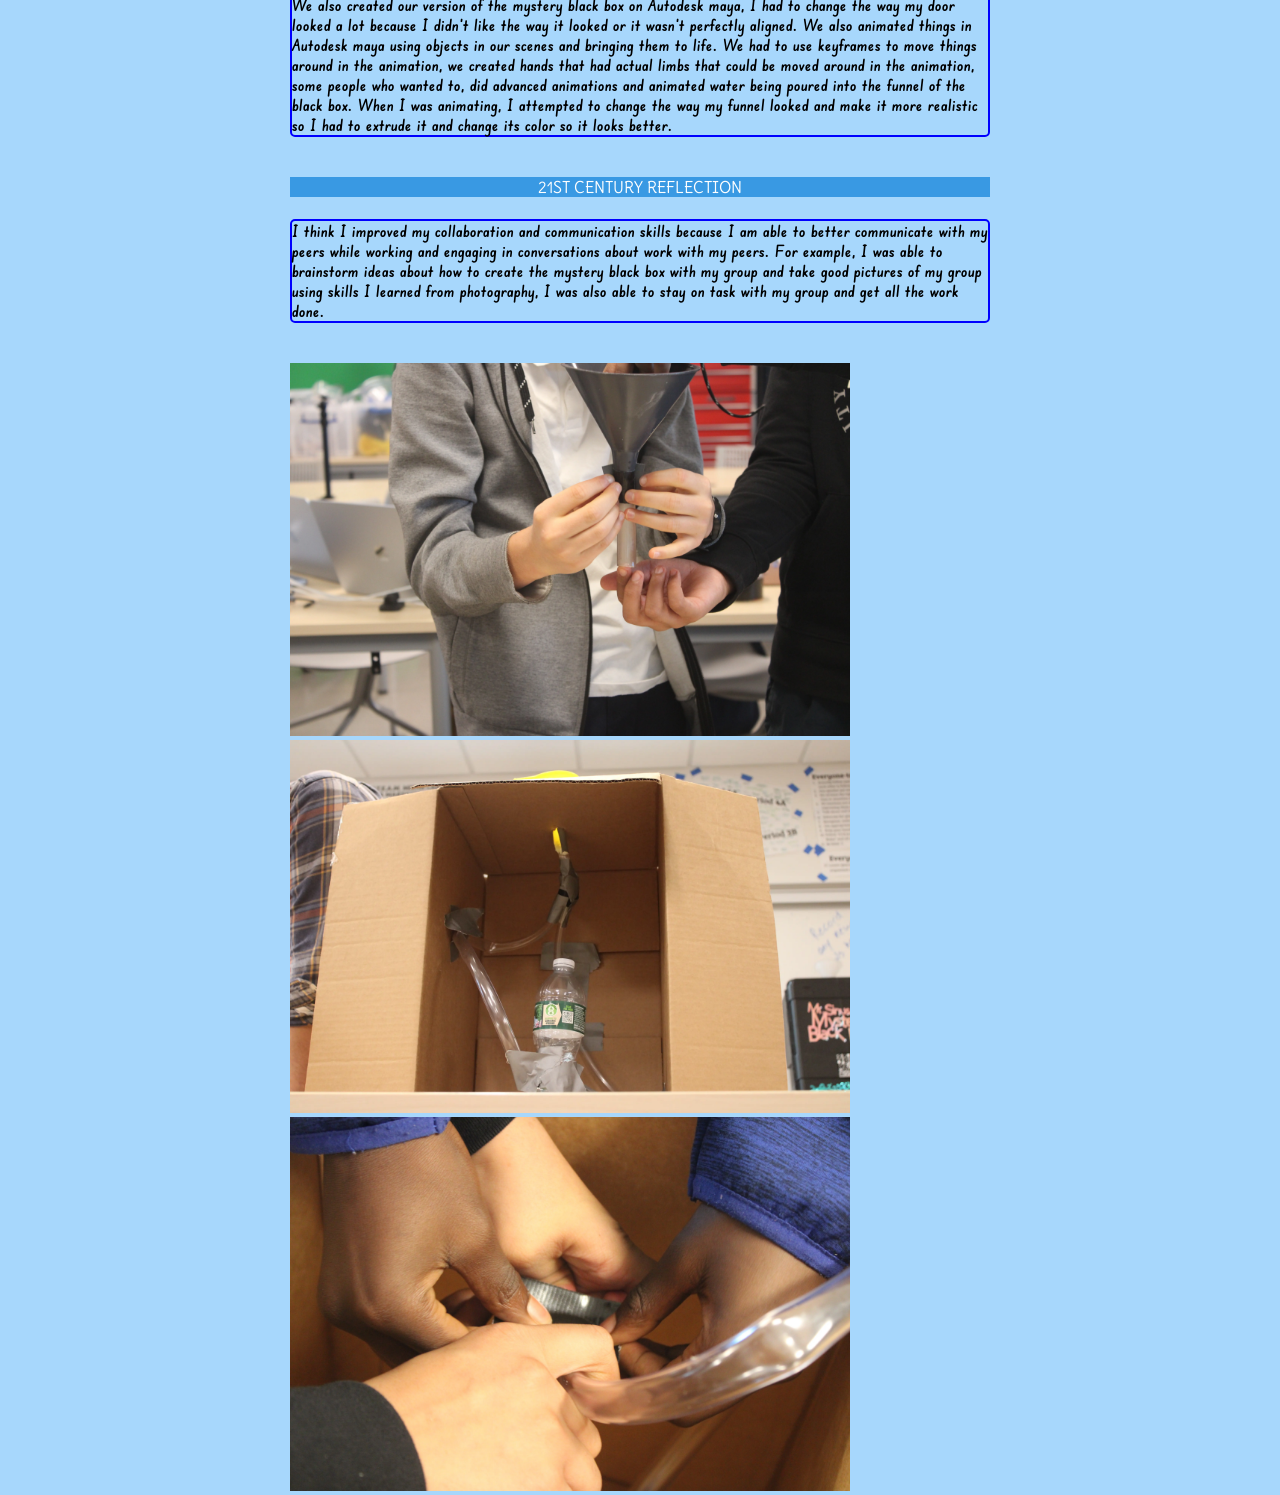
==== commit 90c5dd16: "Update Blackbox.html" ====
--- a/Blackbox.html
+++ b/Blackbox.html
@@ -23,7 +23,7 @@
 
      </body>
 </html>
- <li><a href="https://marvelousk-tech.github.io/">Back To Home Page</a></li> 
+<a href="https://marvelousk-tech.github.io/">Back To Home Page</a>
 <h1>Mystery Black Box Investigation</h1>
 <p>In my 9th grade media and tech class in ESUMS we were challenged to figure out what was in a mystery black box that dropped different amounts of water every time we poured the same amount in. The black box was built by our teacher 16 years ago meaning it was older than every student in the classroom. We were tasked to figure out what was in the black box and to create our own version of the black box without ever seeing what was in the actual black box. The black box includes tubes that connect to each other, tape, a box and a faucet that allows all the getting poured to come out.</p>
 <h4>CLAIM</h4>
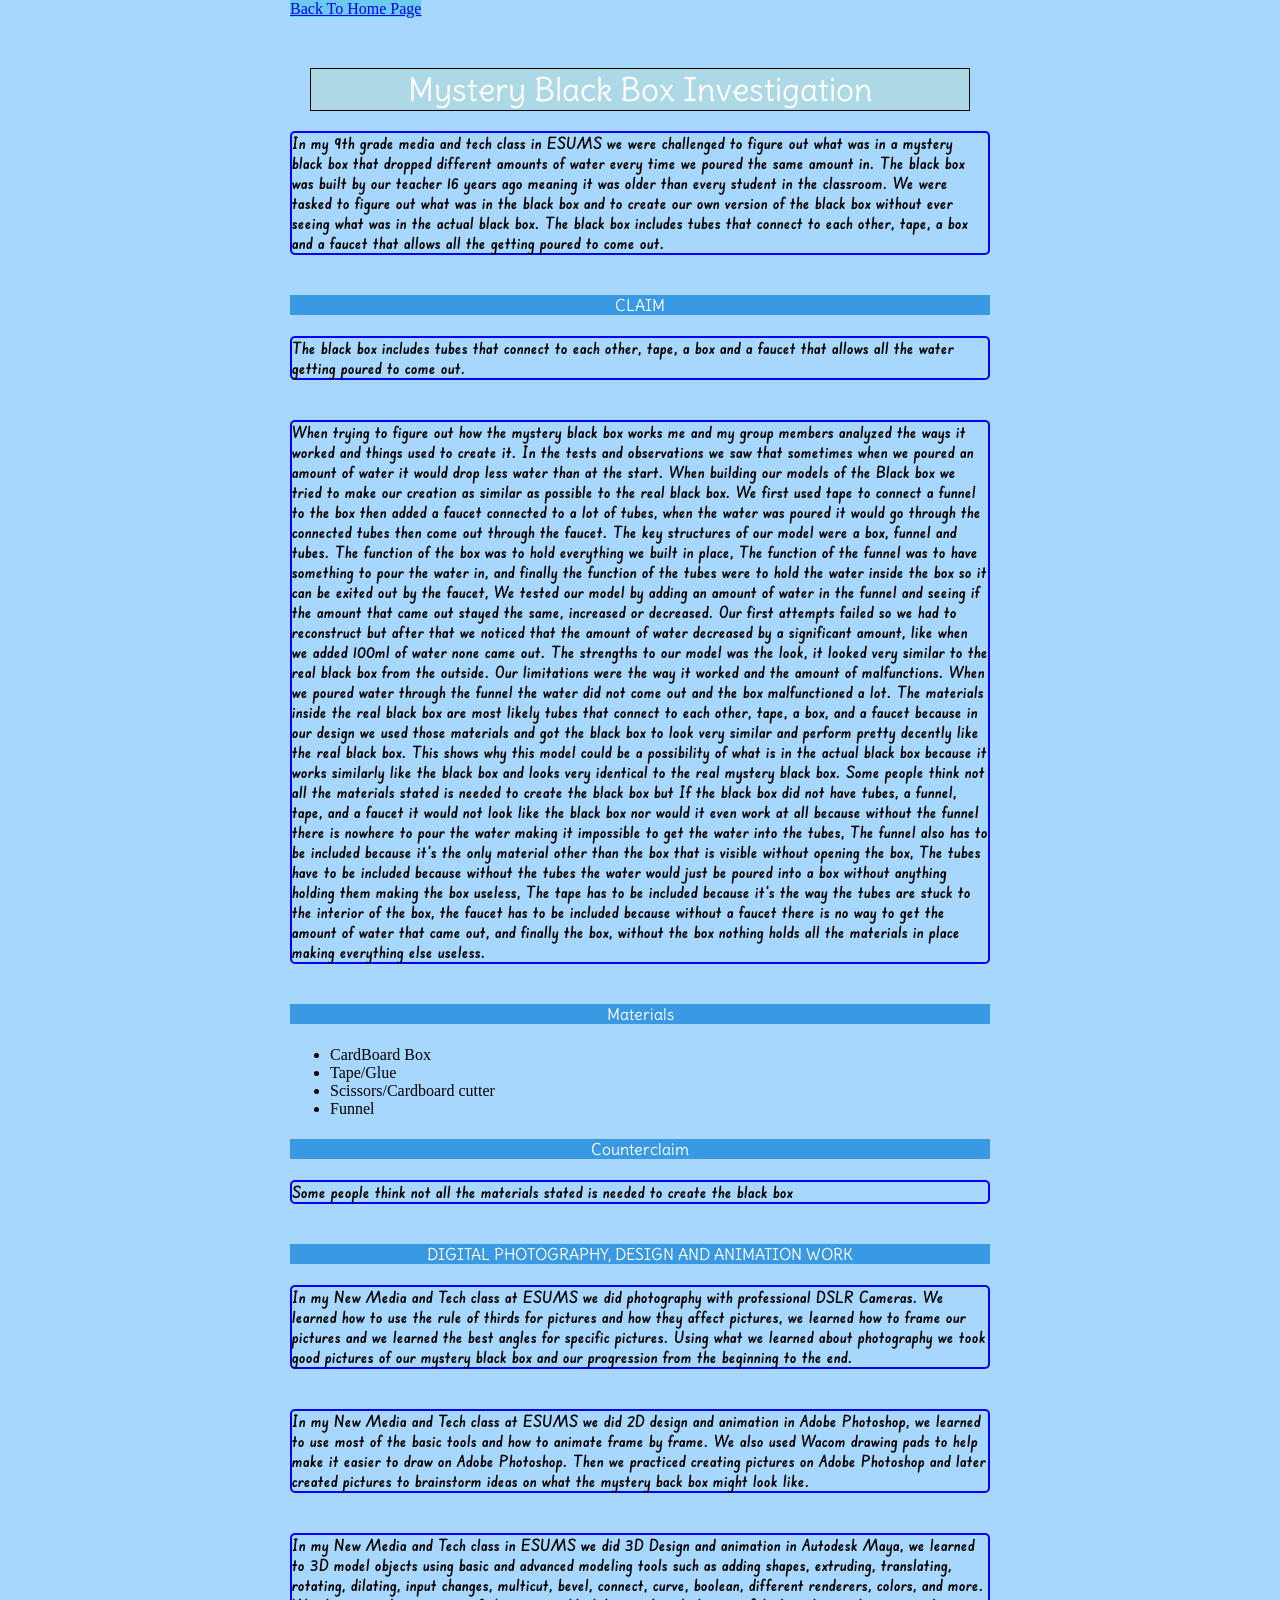
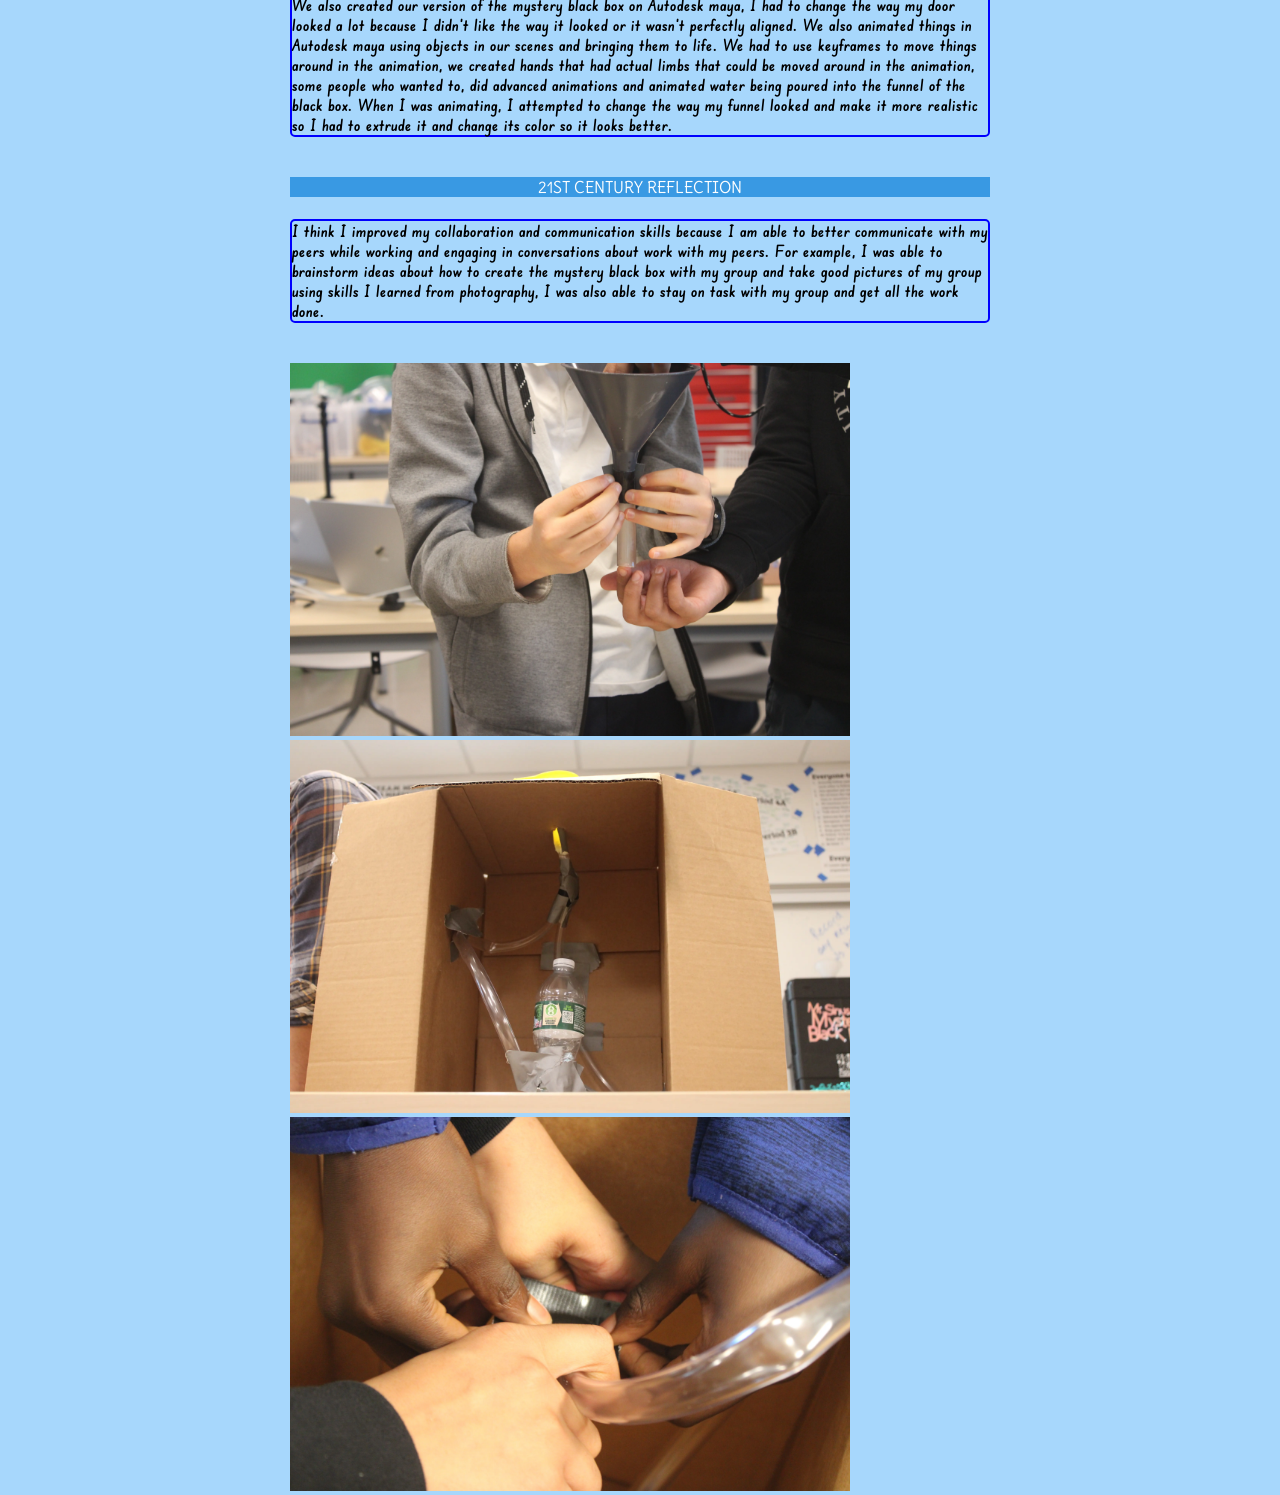
==== commit f230ed66: "Update Blackbox.html" ====
--- a/Blackbox.html
+++ b/Blackbox.html
@@ -41,7 +41,7 @@
 <p>Some people think not all the materials stated is needed to create the black box</p>
 
 <h4>  DIGITAL PHOTOGRAPHY, DESIGN AND ANIMATION WORK</h4>
-<p>In my New Media and Tech class at ESUMS we did photography with professional dSLR Cameras. We learned how to use the rule of thirds for pictures and how they affect pictures, we learned how to frame our pictures and we learned the best angles for specific pictures. Using what we learned about photography we took good pictures of our mystery black box and our progression from the beginning to the end. </p>
+<p>In my New Media and Tech class at ESUMS we did photography with professional DSLR Cameras. We learned how to use the rule of thirds for pictures and how they affect pictures, we learned how to frame our pictures and we learned the best angles for specific pictures. Using what we learned about photography we took good pictures of our mystery black box and our progression from the beginning to the end. </p>
 
 <p>In my New Media and Tech class at ESUMS we did 2D design and animation in Adobe Photoshop, we learned to use most of the basic tools and how to animate frame by frame. We also used Wacom drawing pads to help make it easier to draw on Adobe Photoshop. Then  we practiced creating pictures on Adobe Photoshop and later created pictures to brainstorm ideas on what the mystery back box might look like.</p>
 
